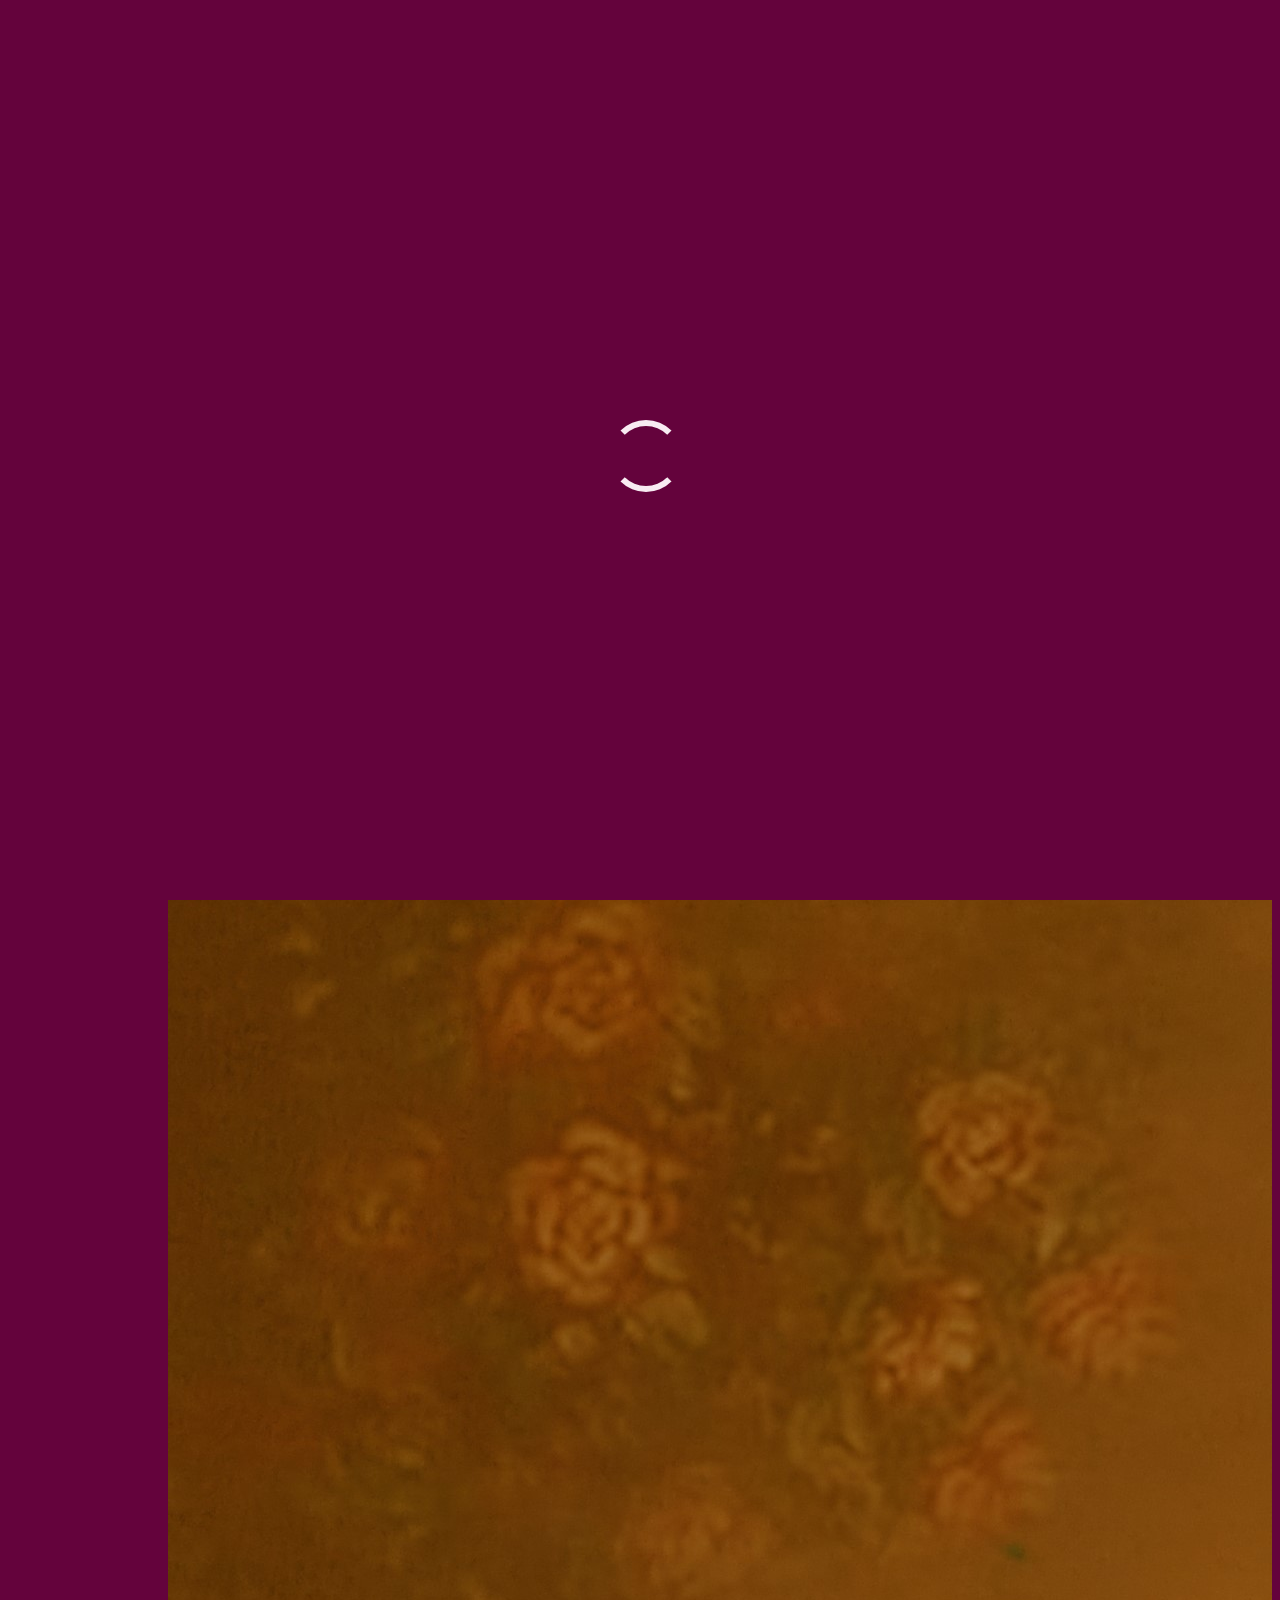
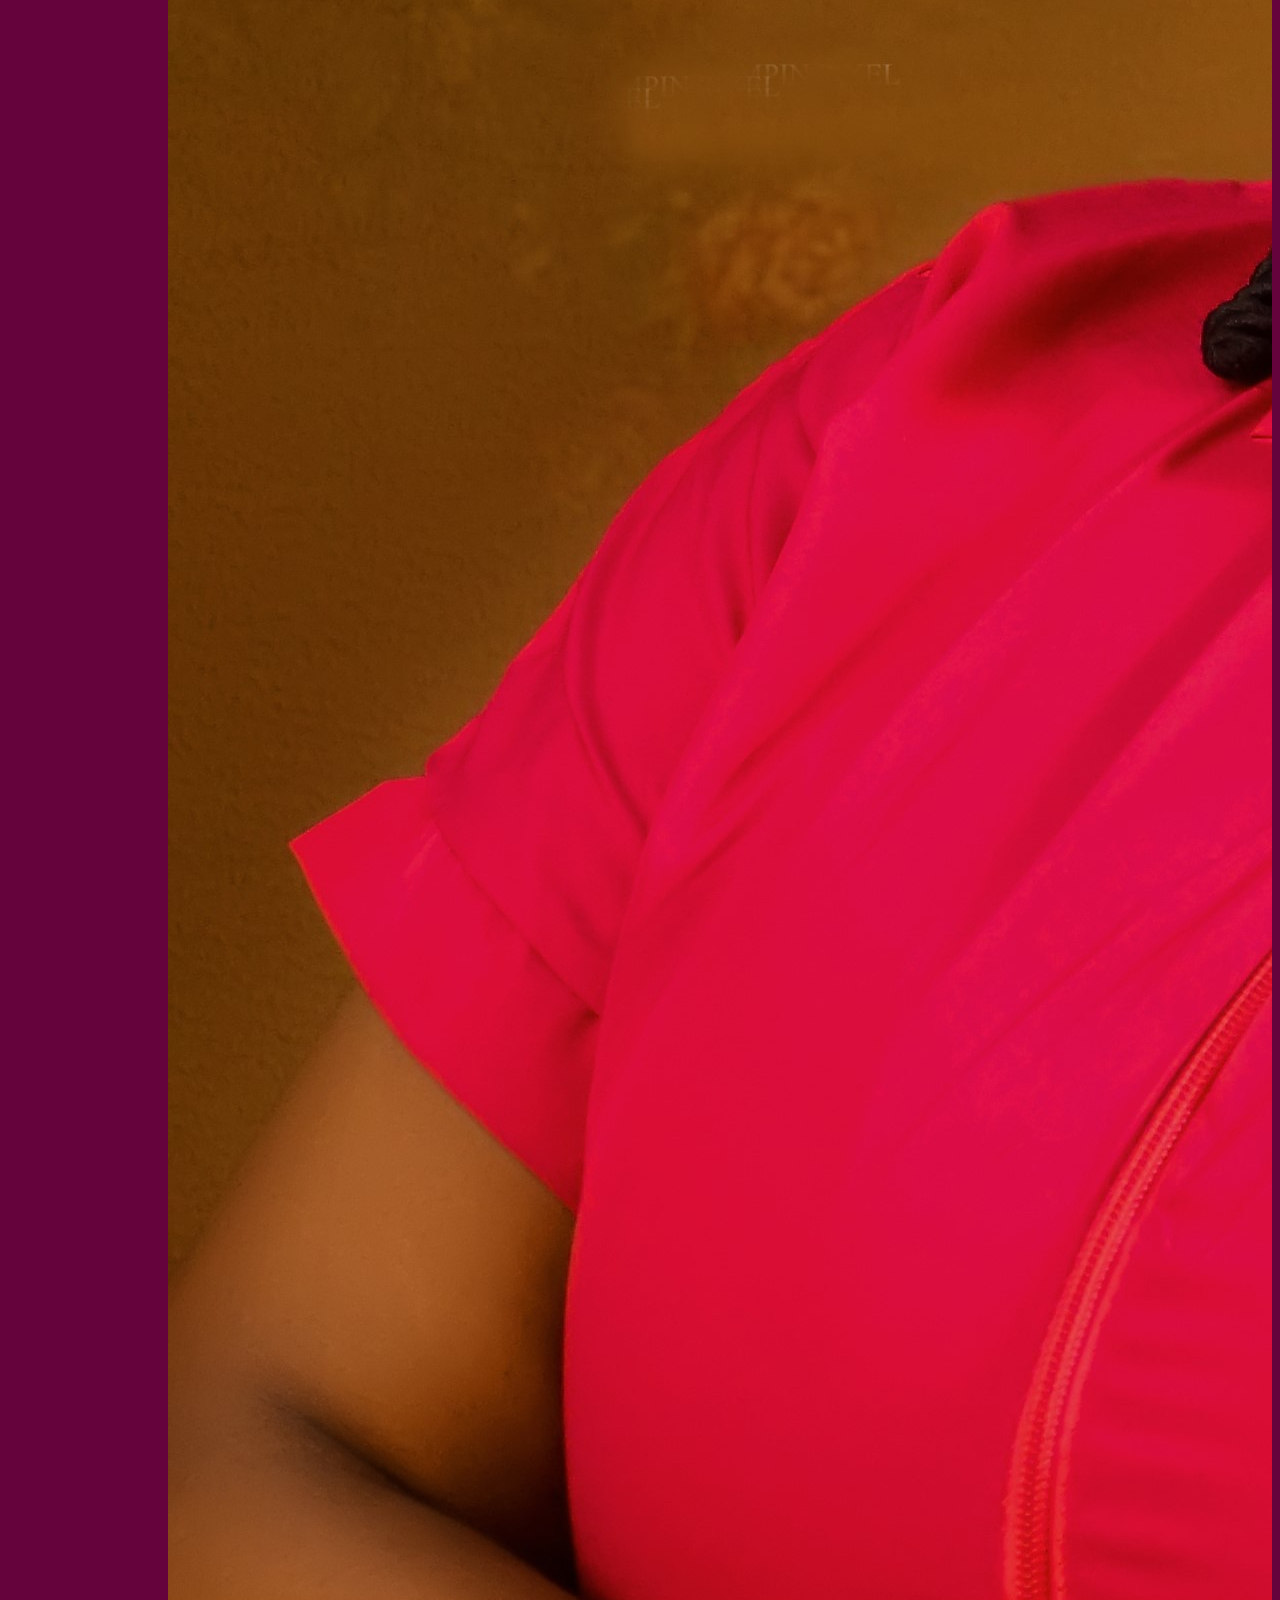
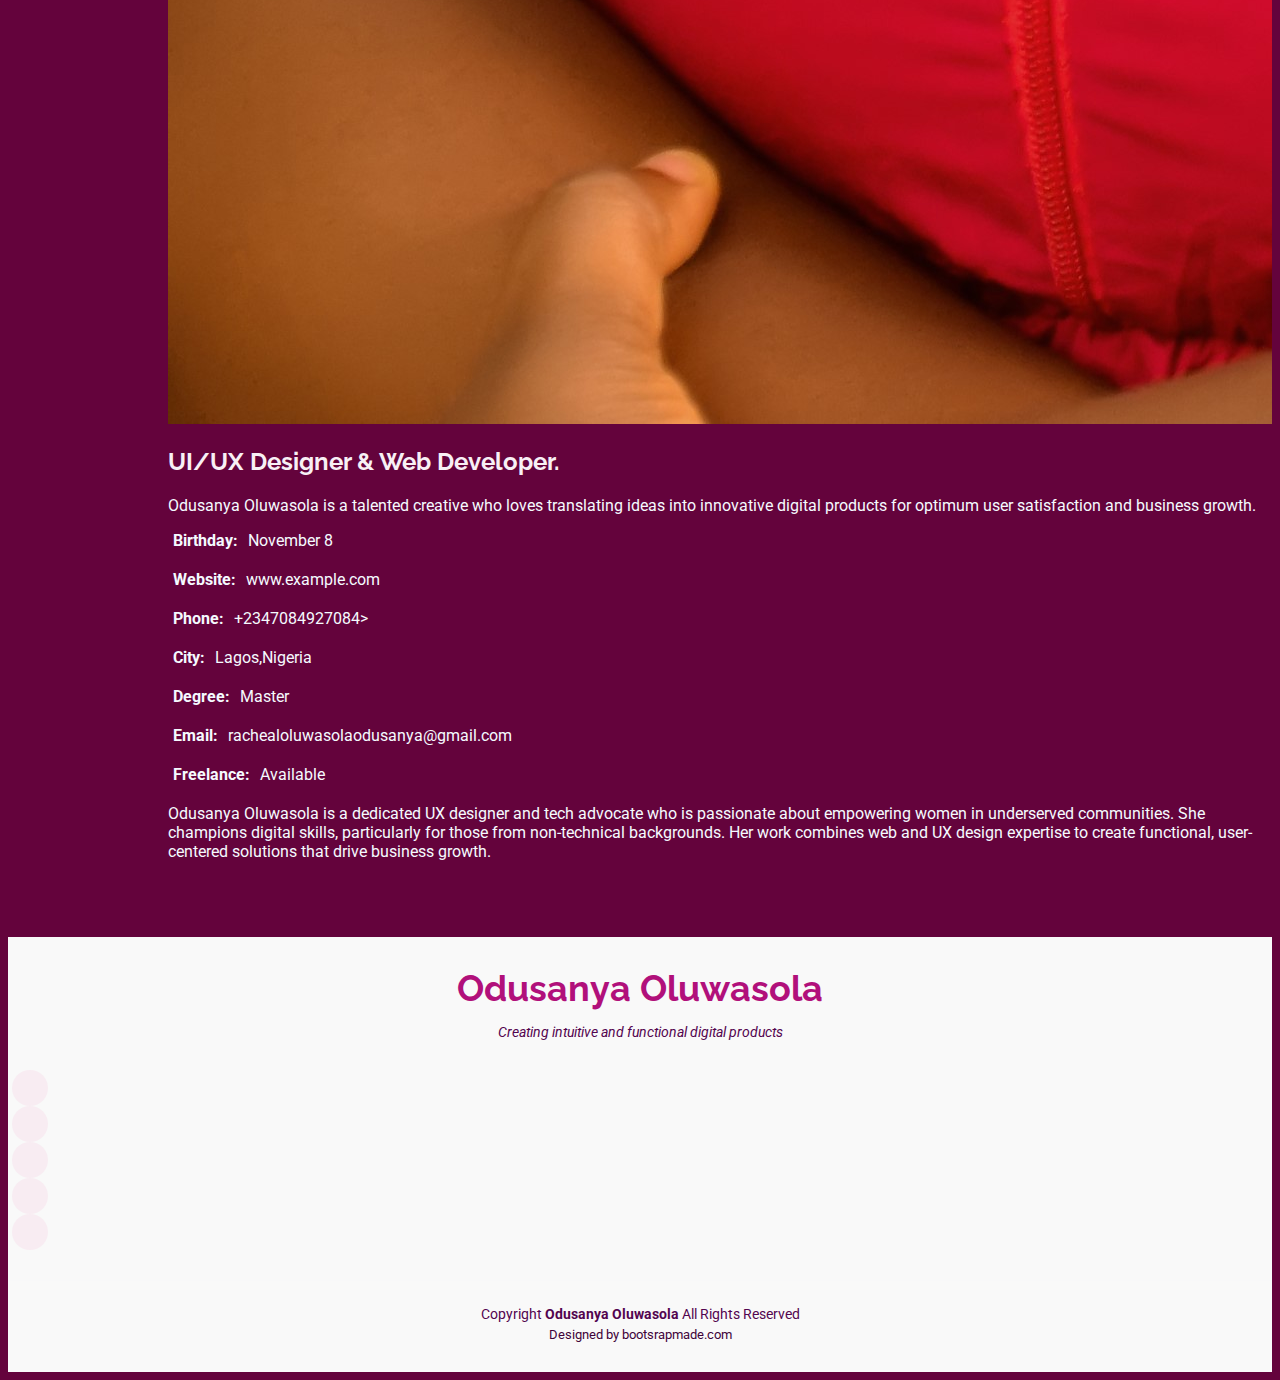
==== About.html @ 322986a1 "Visit my website portfolio built with HTML/CSS/JS" ====
<!DOCTYPE html>
<html lang="en">

<head>
  <meta charset="utf-8">
  <meta content="width=device-width, initial-scale=1.0" name="viewport">
  <title>Odusanya Oluwasola </title>
  <meta content="" name="description">
  <meta content="" name="keywords">
  <!-- Favicons -->
  <link href="assets/img/favicon.png" rel="icon">
  <link href="assets/img/apple-touch-icon.png" rel="apple-touch-icon">

  <!-- Fonts -->
  <link href="https://fonts.googleapis.com" rel="preconnect">
  <link href="https://fonts.gstatic.com" rel="preconnect" crossorigin>
  <link href="https://fonts.googleapis.com/css2?family=Roboto:ital,wght@0,100;0,300;0,400;0,500;0,700;0,900;1,100;1,300;1,400;1,500;1,700;1,900&family=Poppins:ital,wght@0,100;0,200;0,300;0,400;0,500;0,600;0,700;0,800;0,900;1,100;1,200;1,300;1,400;1,500;1,600;1,700;1,800;1,900&family=Raleway:ital,wght@0,100;0,200;0,300;0,400;0,500;0,600;0,700;0,800;0,900;1,100;1,200;1,300;1,400;1,500;1,600;1,700;1,800;1,900&display=swap" rel="stylesheet">

  <!-- Vendor CSS Files -->
  <link href="assets/vendor/bootstrap/css/bootstrap.min.css" rel="stylesheet">
  <link href="assets/vendor/bootstrap-icons/bootstrap-icons.css" rel="stylesheet">
  <link href="assets/vendor/aos/aos.css" rel="stylesheet">
  <link href="assets/vendor/glightbox/css/glightbox.min.css" rel="stylesheet">
  <link href="assets/vendor/swiper/swiper-bundle.min.css" rel="stylesheet">

  <!-- Main CSS File -->
  <link href="assets/css/main.css" rel="stylesheet">

  <!-- =======================================================
  * Template Name: MyResume
  * Template URL: https://bootstrapmade.com/free-html-bootstrap-template-my-resume/
  * Updated: Jun 29 2024 with Bootstrap v5.3.3
  * Author: BootstrapMade.com
  * License: https://bootstrapmade.com/license/
  ======================================================== -->
</head>

<body class="portfolio-details-page">

  <header id="header" class="header d-flex flex-column justify-content-center">

    <i class="header-toggle d-xl-none bi bi-list"></i>

    <nav id="navmenu" class="navmenu">
      <ul>
        <li><a href="/index.html"><i class="bi bi-house navicon"></i><span>Home</span></a></li>
        <li><a href="/About.html"><i class="bi bi-person navicon"></i><span>About</span></a></li>
        <li><a href="/Portfolio.html"><i class="bi bi-images navicon"></i><span>Portfolio</span></a></li>
        <li><a href="/Contact.html"><i class="bi bi-envelope navicon"></i><span>Contact</span></a></li>
      </ul>
    </nav>

  </header>

  <main class="main">
    <section id="about" class="about section">

      <!-- Section Title -->
      <div class="container section-title" data-aos="fade-up">
        <h2>About</h2>
        <p>Designing intuitive and functional digital products</p>
      </div><!-- End Section Title -->

      <div class="container" data-aos="fade-up" data-aos-delay="100">

        <div class="row gy-4 justify-content-center">
          <div class="col-lg-4">
            <img src="/professional portrait Oluwasola Odusanya.JPG" class="img-fluid" alt="">
          </div>
          <div class="col-lg-8 content">
            <h2>UI/UX Designer &amp; Web Developer.</h2>
            <p class="fst-italic py-3">
             Odusanya Oluwasola is a talented creative who loves translating ideas into innovative digital products for optimum user satisfaction and business growth.
            </p>
            <div class="row">
              <div class="col-lg-6">
                <ul>
                  <li><i class="bi bi-chevron-right"></i> <strong>Birthday:</strong> <span>November 8</span></li>
                  <li><i class="bi bi-chevron-right"></i> <strong>Website:</strong> <span>www.example.com</span></li>
                  <li><i class="bi bi-chevron-right"></i> <strong>Phone:</strong> <span>+2347084927084></li>
                  <li><i class="bi bi-chevron-right"></i> <strong>City:</strong> <span>Lagos,Nigeria</span></li>
                </ul>
              </div>
              <div class="col-lg-6">
                <ul>
                  <li><i class="bi bi-chevron-right"></i> <strong>Degree:</strong> <span>Master</span></li>
                  <li><i class="bi bi-chevron-right"></i> <strong>Email:</strong> <span>rachealoluwasolaodusanya@gmail.com</span></li>
                  <li><i class="bi bi-chevron-right"></i> <strong>Freelance:</strong> <span>Available</span></li>
                </ul>
              </div>
            <p class="py-3">
              Odusanya Oluwasola is a dedicated UX designer and tech advocate who is passionate about empowering women in underserved communities. She champions digital skills, particularly for those from non-technical backgrounds. Her work combines web and UX design expertise to create functional, user-centered solutions that drive business growth.
            </p>
          </div>
        </div>

      </div>

    </section>

    
  </main>
  <footer id="footer" class="footer position-relative light-background">
    <div class="container">
      <h3 class="sitename">Odusanya Oluwasola</h3>
      <p>Creating intuitive and functional digital products</p>
      <div class="social-links d-flex justify-content-center">
        <a href=""><i class="bi bi-twitter-x"></i></a>
        <a href=""><i class="bi bi-facebook"></i></a>
        <a href="/https://www.instagram.com/solafunmi_ojo_odusanya?igsh=YzljYTk1ODg3Zg=="><i class="bi bi-instagram"></i></a>
        <a href=""><i class="bi bi-skype"></i></a>
        <a href="/https://www.linkedin.com/in/oluwasola-racheal-odusanya-699616252?utm_source=share&utm_campaign=share_via&utm_content=profile&utm_medium=android_app"><i class="bi bi-linkedin"></i></a>
      </div>
      <div class="container">
        <div class="copyright">
          <span>Copyright</span> <strong class="px-1 sitename">Odusanya Oluwasola</strong> <span>All Rights Reserved</span>
        </div>
        <div class="credits">
          <!-- All the links in the footer should remain intact. -->
          <!-- You can delete the links only if you've purchased the pro version. -->
          <!-- Licensing information: https://bootstrapmade.com/license/ -->
          <!-- Purchase the pro version with working PHP/AJAX contact form: [buy-url] -->
          Designed by <a href="https://bootstrapmade.com/">bootsrapmade.com</a>
        </div>
      </div>
    </div>
  </footer>

  





  <!-- Scroll Top -->
  <a href="#" id="scroll-top" class="scroll-top d-flex align-items-center justify-content-center"><i class="bi bi-arrow-up-short"></i></a>

  <!-- Preloader -->
  <div id="preloader"></div>

  <!-- Vendor JS Files -->
  <script src="assets/vendor/bootstrap/js/bootstrap.bundle.min.js"></script>
  <script src="assets/vendor/php-email-form/validate.js"></script>
  <script src="assets/vendor/aos/aos.js"></script>
  <script src="assets/vendor/typed.js/typed.umd.js"></script>
  <script src="assets/vendor/purecounter/purecounter_vanilla.js"></script>
  <script src="assets/vendor/waypoints/noframework.waypoints.js"></script>
  <script src="assets/vendor/glightbox/js/glightbox.min.js"></script>
  <script src="assets/vendor/imagesloaded/imagesloaded.pkgd.min.js"></script>
  <script src="assets/vendor/isotope-layout/isotope.pkgd.min.js"></script>
  <script src="assets/vendor/swiper/swiper-bundle.min.js"></script>

  <!-- Main JS File -->
  <script src="assets/js/main.js"></script>

</body>

</html>
---- assets/css/main.css ----
/* Fonts */
:root {
  --default-font: "Roboto",  system-ui, -apple-system, "Segoe UI", Roboto, "Helvetica Neue", Arial, "Noto Sans", "Liberation Sans", sans-serif, "Apple Color Emoji", "Segoe UI Emoji", "Segoe UI Symbol", "Noto Color Emoji";
  --heading-font: "Raleway",  sans-serif;
  --nav-font: "Poppins",  sans-serif;
}

/* Global Colors - The following color variables are used throughout the website. Updating them here will change the color scheme of the entire website */
:root { 
  --background-color: #64033c; /* Background color for the entire website, including individual sections */
  --default-color: #f5faff; /* Default color used for the majority of the text content across the entire website */
  --heading-color: #f8f0f5; /* Color for headings, subheadings and title throughout the website */
  --accent-color: #f8ecf2; /* Accent color that represents your brand on the website. It's used for buttons, links, and other elements that need to stand out */
  --surface-color: #ffffff; /* The surface color is used as a background of boxed elements within sections, such as cards, icon boxes, or other elements that require a visual separation from the global background. */
  --contrast-color: #46052d; /* Contrast color for text, ensuring readability against backgrounds of accent, heading, or default colors. */
}

/* Nav Menu Colors - The following color variables are used specifically for the navigation menu. They are separate from the global colors to allow for more customization options */
:root {
  --nav-color: #c50db6;  /* The default color of the main navmenu links */
  --nav-hover-color: #bb11b2; /* Applied to main navmenu links when they are hovered over or active */
  --nav-mobile-background-color: #ffffff; /* Used as the background color for mobile navigation menu */
  --nav-dropdown-background-color: #ffffff; /* Used as the background color for dropdown items that appear when hovering over primary navigation items */
  --nav-dropdown-color: #f1f4f8; /* Used for navigation links of the dropdown items in the navigation menu. */
  --nav-dropdown-hover-color: #f51aa1; /* Similar to --nav-hover-color, this color is applied to dropdown navigation links when they are hovered over. */
}

/* Color Presets - These classes override global colors when applied to any section or element, providing reuse of the sam color scheme. */

.light-background {
  --background-color: #f9f9f9;
  --surface-color: #ffffff;
}

.dark-background {
  --background-color: #d316b3;
  --default-color: #ffffff;
  --heading-color: #ffffff;
  --surface-color: #920f71;
  --contrast-color: #ffffff;
}

/* Smooth scroll */
:root {
  scroll-behavior: smooth;
}

/*--------------------------------------------------------------
# General Styling & Shared Classes
--------------------------------------------------------------*/
body {
  color: var(--default-color);
  background-color: var(--background-color);
  font-family: var(--default-font);
}

a {
  color: var(--accent-color);
  text-decoration: none;
  transition: 0.3s;
}

a:hover {
  color: color-mix(in srgb, var(--accent-color), transparent 25%);
  text-decoration: none;
}

h1,
h2,
h3,
h4,
h5,
h6 {
  color: var(--heading-color);
  font-family: var(--heading-font);
}

/* PHP Email Form Messages
------------------------------*/
.php-email-form .error-message {
  display: none;
  background: #9c0890;
  color: #ffffff;
  text-align: left;
  padding: 15px;
  margin-bottom: 24px;
  font-weight: 600;
}

.php-email-form .sent-message {
  display: none;
  color: #ffffff;
  background: #700346;
  text-align: center;
  padding: 15px;
  margin-bottom: 24px;
  font-weight: 600;
}

.php-email-form .loading {
  display: none;
  background: var(--surface-color);
  text-align: center;
  padding: 15px;
  margin-bottom: 24px;
}

.php-email-form .loading:before {
  content: "";
  display: inline-block;
  border-radius: 50%;
  width: 24px;
  height: 24px;
  margin: 0 10px -6px 0;
  border: 3px solid var(--accent-color);
  border-top-color: var(--surface-color);
  animation: php-email-form-loading 1s linear infinite;
}

@keyframes php-email-form-loading {
  0% {
    transform: rotate(0deg);
  }

  100% {
    transform: rotate(360deg);
  }
}

/*--------------------------------------------------------------
# Global Header
--------------------------------------------------------------*/
.header {
  color: var(--default-color);
  position: fixed;
  top: 0;
  left: 0;
  bottom: 0;
  padding: 0 15px;
  transition: all ease-in-out 0.3s;
  overflow-y: auto;
  z-index: 997;
  min-width: 200px;
}

@media (max-width: 1199px) {
  .header {
    background-color: var(--background-color);
    border-right: 1px solid color-mix(in srgb, var(--default-color), transparent 90%);
    width: 300px;
    left: -100%;
  }
}

@media (min-width: 1200px) and (max-width: 1600px) {
  .header~main {
    margin-left: 160px;
  }

  .header~main .hero {
    margin-left: -160px;
    width: 100vw;
  }
}

.header.header-show {
  left: 0;
}

.header .header-toggle {
  color: var(--contrast-color);
  background-color: var(--accent-color);
  font-size: 22px;
  display: flex;
  align-items: center;
  justify-content: center;
  width: 40px;
  height: 40px;
  border-radius: 50%;
  cursor: pointer;
  position: fixed;
  top: 15px;
  right: 15px;
  z-index: 9999;
  transition: background-color 0.3s;
}

.header .header-toggle:hover {
  color: var(--contrast-color);
  background-color: color-mix(in srgb, var(--accent-color) 90%, white 15%);
}

/*--------------------------------------------------------------
# Navigation Menu
--------------------------------------------------------------*/
.navmenu {
  padding: 0;
  z-index: 9997;
}

.navmenu ul {
  list-style: none;
  padding: 0 0 20px 0;
  margin: 0;
  width: 140px;
}

.navmenu a,
.navmenu a:focus {
  color:light rgb(233, 235, 241);
  font-family: var(--nav-font);
  display: flex;
  align-items: center;
  padding: 10px 18px;
  margin-bottom: 8px;
  font-size: 15px;
  border-radius: 50px;
  background: color-mix(in srgb, var(--default-color), transparent 92%);
  height: 56px;
  width: 100%;
  overflow: hidden;
  transition: 0.3s;
}

.navmenu a i,
.navmenu a:focus i {
  font-size: 20px;
}

.navmenu a span,
.navmenu a:focus span {
  padding: 0 5px 0 7px;
}

@media (min-width: 992px) {

  .navmenu a,
  .navmenu a:focus {
    max-width: 56px;
  }

  .navmenu a span,
  .navmenu a:focus span {
    display: none;
  }
}

.navmenu a:hover,
.navmenu .active,
.navmenu .active:focus,
.navmenu li:hover>a {
  color: var(--contrast-color);
  background: var(--nav-hover-color);
}

.navmenu a:hover,
.navmenu li:hover>a {
  max-width: 100%;
  color: var(--contrast-color);
}

.navmenu a:hover span,
.navmenu li:hover>a span {
  display: block;
}

/*--------------------------------------------------------------
# Global Footer
--------------------------------------------------------------*/
.footer {
  color: #53044f;
  background-color: var(--background-color);
  font-size: 14px;
  text-align: center;
  padding: 30px 0;
  position: relative;
}

.footer h3 {
  color: #b1107b;
  font-size: 36px;
  font-weight: 700;
  position: relative;
  padding: 0;
  margin: 0 0 15px 0;
}

.footer p {
  font-size: 15;
  font-style: italic;
  padding: 0;
  margin: 0 0 30px 0;
}

.footer .social-links {
  margin: 0 0 30px 0;
}

.footer .social-links a {
  font-size: 16px;
  display: flex;
  align-items: center;
  justify-content: center;
  background: var(--accent-color);
  color:rgb(48, 1, 48);
  line-height: 1;
  margin: 0 4px;
  border-radius: 50%;
  text-align: center;
  width: 36px;
  height: 36px;
  transition: 0.3s;
}

.footer .social-links a:hover {
  background: color-mix(in srgb, var(--accent-color), transparent 30%);
  text-decoration: none;
}

.footer .copyright {
  padding-top: 25px;
  border-top: 1px solid color-mix(in srgb, var(--default-color), transparent 90%);
}

.footer .credits {
  color: #3f033a;
  font-size: 13px;
  padding-top: 5px;
}
.footer .credits > a {
  color: #3f033a;
}

/*--------------------------------------------------------------
# Preloader
--------------------------------------------------------------*/
#preloader {
  position: fixed;
  inset: 0;
  z-index: 999999;
  overflow: hidden;
  background: var(--background-color);
  transition: all 0.6s ease-out;
}

#preloader:before {
  content: "";
  position: fixed;
  top: calc(50% - 30px);
  left: calc(50% - 30px);
  border: 6px solid #cf15a1;
  border-color: var(--accent-color) transparent var(--accent-color) transparent;
  border-radius: 50%;
  width: 60px;
  height: 60px;
  animation: animate-preloader 1.5s linear infinite;
}

@keyframes animate-preloader {
  0% {
    transform: rotate(0deg);
  }

  100% {
    transform: rotate(360deg);
  }
}

/*--------------------------------------------------------------
# Scroll Top Button
--------------------------------------------------------------*/
.scroll-top {
  position: fixed;
  visibility: hidden;
  opacity: 0;
  right: 15px;
  bottom: -15px;
  z-index: 99999;
  background-color: var(--accent-color);
  width: 44px;
  height: 44px;
  border-radius: 50px;
  transition: all 0.4s;
}

.scroll-top i {
  font-size: 24px;
  color: var(--contrast-color);
  line-height: 0;
}

.scroll-top:hover {
  background-color: color-mix(in srgb, var(--accent-color), transparent 20%);
  color: var(--contrast-color);
}

.scroll-top.active {
  visibility: visible;
  opacity: 1;
  bottom: 15px;
}

/*--------------------------------------------------------------
# Disable aos animation delay on mobile devices
--------------------------------------------------------------*/
@media screen and (max-width: 768px) {
  [data-aos-delay] {
    transition-delay: 0 !important;
  }
}

/*--------------------------------------------------------------
# Global Page Titles & Breadcrumbs
--------------------------------------------------------------*/
.page-title {
  --background-color: color-mix(in srgb, var(--default-color), transparent 96%);
  color: var(--default-color);
  background-color: var(--background-color);
  padding: 20px 0;
  position: relative;
}

.page-title h1 {
  font-size: 28px;
  font-weight: 700;
  margin: 0;
}

.page-title .breadcrumbs ol {
  display: flex;
  flex-wrap: wrap;
  list-style: none;
  padding: 0 0 10px 0;
  margin: 0;
  font-size: 14px;
  font-weight: 400;
}

.page-title .breadcrumbs ol li+li {
  padding-left: 10px;
}

.page-title .breadcrumbs ol li+li::before {
  content: "/";
  display: inline-block;
  padding-right: 10px;
  color: color-mix(in srgb, var(--default-color), transparent 70%);
}

/*--------------------------------------------------------------
# Global Sections
--------------------------------------------------------------*/
section,
.section {
  color: var(--default-color);
  background-color: var(--background-color);
  padding: 60px 0;
  overflow: clip;
}

/*--------------------------------------------------------------
# Global Section Titles
--------------------------------------------------------------*/
.section-title {
  text-align: center;
  padding-bottom: 60px;
  position: relative;
}

.section-title h2 {
  font-size: 32px;
  font-weight: 700;
  margin-bottom: 20px;
  padding-bottom: 20px;
  position: relative;
}

.section-title h2:before {
  content: "";
  position: absolute;
  display: block;
  width: 160px;
  height: 1px;
  background: color-mix(in srgb, var(--default-color), transparent 60%);
  left: 0;
  right: 0;
  bottom: 1px;
  margin: auto;
}

.section-title h2::after {
  content: "";
  position: absolute;
  display: block;
  width: 60px;
  height: 3px;
  background: var(--accent-color);
  left: 0;
  right: 0;
  bottom: 0;
  margin: auto;
}

.section-title p {
  margin-bottom: 0;
}

/*--------------------------------------------------------------
# Hero Section
--------------------------------------------------------------*/
.hero {
  width: 100%;
  min-height: 100vh;
  position: relative;
  padding: 80px 0;
  display: flex;
  align-items: center;
  justify-content: center;
}

.hero img {
  position: absolute;
  inset: 0;
  display: block;
  width: 100%;
  height: 100%;
  object-fit: cover;
  z-index: 1;
}

.hero:before {
  content: "";
  background: color-mix(in srgb, var(--background-color), transparent 30%);
  position: absolute;
  inset: 0;
  z-index: 2;
}

.hero .container {
  position: relative;
  z-index: 3;
}

.hero h2 {
  margin: 0;
  font-size: 64px;
  font-weight: 700;
}

.hero p {
  margin: 5px 0 0 0;
  font-size: 26px;
}

.hero p span {
  letter-spacing: 1px;
  border-bottom: 2px solid var(--accent-color);
}

.hero .social-links {
  margin-top: 25px;
}

.hero .social-links a {
  font-size: 20px;
  display: inline-block;
  color: color-mix(in srgb, var(--default-color), transparent 30%);
  line-height: 1;
  margin-right: 20px;
  transition: 0.3s;
}

.hero .social-links a:hover {
  color:rgb(36, 1, 36);
}

@media (max-width: 768px) {
  .hero h2 {
    font-size: 32px;
  }

  .hero p {
    font-size: 20px;
  }
}

/*--------------------------------------------------------------
# About Section
--------------------------------------------------------------*/
.about .content h2 {
  font-weight: 700;
  font-size: 24px;
}

.about .content ul {
  list-style: none;
  padding: 0;
}

.about .content ul li {
  margin-bottom: 20px;
  display: flex;
  align-items: center;
}

.about .content ul strong {
  margin-right: 10px;
}

.about .content ul i {
  font-size: 16px;
  margin-right: 5px;
  color: var(--accent-color);
  line-height: 0;
}

/*--------------------------------------------------------------
# Stats Section
--------------------------------------------------------------*/
.stats i {
  background-color: var(--accent-color);
  color: var(--contrast-color);
  width: 54px;
  height: 54px;
  font-size: 24px;
  border-radius: 50px;
  display: inline-flex;
  align-items: center;
  justify-content: center;
  position: relative;
  z-index: 1;
}

.stats .stats-item {
  margin-top: 10px;
  width: 100%;
  position: relative;
  text-align: center;
  z-index: 0;
}

.stats .stats-item span {
  font-size: 36px;
  display: block;
  font-weight: 700;
  color: color-mix(in srgb, var(--default-color), transparent 20%);
}

.stats .stats-item p {
  padding: 0;
  margin: 0;
  color: color-mix(in srgb, var(--default-color), transparent 50%);
  font-size: 16px;
}

/*--------------------------------------------------------------
# Skills Section
--------------------------------------------------------------*/
.skills .progress {
  height: 60px;
  display: block;
  background: none;
  border-radius: 0;
}

.skills .progress .skill {
  color: var(--heading-color);
  padding: 0;
  margin: 0 0 6px 0;
  text-transform: uppercase;
  display: block;
  font-weight: 600;
  font-family: var(--heading-font);
}

.skills .progress .skill .val {
  float: right;
  font-style: normal;
}

.skills .progress-bar-wrap {
  background: color-mix(in srgb, var(--default-color), transparent 90%);
  height: 10px;
}

.skills .progress-bar {
  width: 1px;
  height: 10px;
  transition: 0.9s;
  background-color: var(--accent-color);
}

/*--------------------------------------------------------------
# Resume Section
--------------------------------------------------------------*/
.resume .resume-title {
  color: var(--heading-color);
  font-size: 26px;
  font-weight: 700;
  margin-top: 20px;
  margin-bottom: 20px;
}

.resume .resume-item {
  padding: 0 0 20px 20px;
  margin-top: -2px;
  border-left: 2px solid var(--accent-color);
  position: relative;
}

.resume .resume-item h4 {
  line-height: 18px;
  font-size: 18px;
  font-weight: 600;
  text-transform: uppercase;
  color: color-mix(in srgb, var(--default-color), transparent 20%);
  margin-bottom: 10px;
}

.resume .resume-item h5 {
  font-size: 16px;
  padding: 5px 15px;
  display: inline-block;
  font-weight: 600;
  margin-bottom: 10px;
}

.resume .resume-item ul {
  padding-left: 20px;
}

.resume .resume-item ul li {
  padding-bottom: 10px;
}

.resume .resume-item:last-child {
  padding-bottom: 0;
}

.resume .resume-item::before {
  content: "";
  position: absolute;
  width: 16px;
  height: 16px;
  border-radius: 50px;
  left: -9px;
  top: 0;
  background: var(--background-color);
  border: 2px solid var(--accent-color);
}

/*--------------------------------------------------------------
# Portfolio Section
--------------------------------------------------------------*/
.portfolio .portfolio-filters {
  padding: 0;
  margin: 0 auto 20px auto;
  list-style: none;
  text-align: center;
}

.portfolio .portfolio-filters li {
  cursor: pointer;
  display: inline-block;
  padding: 8px 20px 10px 20px;
  margin: 0;
  font-size: 15px;
  font-weight: 500;
  line-height: 1;
  margin-bottom: 5px;
  border-radius: 50px;
  transition: all 0.3s ease-in-out;
  font-family: var(--heading-font);
}

.portfolio .portfolio-filters li:hover,
.portfolio .portfolio-filters li.filter-active {
  color: var(--contrast-color);
  background-color: var(--accent-color);
}

.portfolio .portfolio-filters li:first-child {
  margin-left: 0;
}

.portfolio .portfolio-filters li:last-child {
  margin-right: 0;
}

@media (max-width: 575px) {
  .portfolio .portfolio-filters li {
    font-size: 14px;
    margin: 0 0 10px 0;
  }
}

.portfolio .portfolio-item {
  position: relative;
  overflow: hidden;
}

.portfolio .portfolio-item .portfolio-info {
  opacity: 0;
  position: absolute;
  left: 12px;
  right: 12px;
  bottom: -100%;
  z-index: 3;
  transition: all ease-in-out 0.5s;
  background: color-mix(in srgb, var(--background-color), transparent 10%);
  padding: 15px;
}

.portfolio .portfolio-item .portfolio-info h4 {
  font-size: 18px;
  font-weight: 600;
  padding-right: 50px;
}

.portfolio .portfolio-item .portfolio-info p {
  color: color-mix(in srgb, var(--default-color), transparent 30%);
  font-size: 14px;
  margin-bottom: 0;
  padding-right: 50px;
}

.portfolio .portfolio-item .portfolio-info .preview-link,
.portfolio .portfolio-item .portfolio-info .details-link {
  position: absolute;
  right: 50px;
  font-size: 24px;
  top: calc(50% - 14px);
  color: color-mix(in srgb, var(--default-color), transparent 30%);
  transition: 0.3s;
  line-height: 0;
}

.portfolio .portfolio-item .portfolio-info .preview-link:hover,
.portfolio .portfolio-item .portfolio-info .details-link:hover {
  color: var(--accent-color);
}

.portfolio .portfolio-item .portfolio-info .details-link {
  right: 14px;
  font-size: 28px;
}

.portfolio .portfolio-item:hover .portfolio-info {
  opacity: 1;
  bottom: 0;
}

/*--------------------------------------------------------------
# Services Section
--------------------------------------------------------------*/
.services .service-item {
  background-color: var(--surface-color);
  box-shadow: 0px 5px 90px 0px rgba(245, 106, 199, 0.1);
  height: 100%;
  padding: 60px 30px;
  text-align: center;
  transition: 0.3s;
  border-radius: 5px;
}

.services .service-item .icon {
  margin: 0 auto;
  width: 100px;
  height: 100px;
  display: flex;
  align-items: center;
  justify-content: center;
  transition: ease-in-out 0.3s;
  position: relative;
}

.services .service-item .icon i {
  font-size: 36px;
  transition: 0.5s;
  position: relative;
}

.services .service-item .icon svg {
  position: absolute;
  top: 0;
  left: 0;
}

.services .service-item .icon svg path {
  transition: 0.5s;
  fill: color-mix(in srgb, var(--default-color), transparent 95%);
}

.services .service-item h3 {
  font-weight: 700;
  margin: 10px 0 15px 0;
  font-size: 22px;
}

.services .service-item p {
  line-height: 24px;
  font-size: 14px;
  margin-bottom: 0;
}

.services .service-item:hover {
  box-shadow: 0px 5px 35px 0px rgba(0, 0, 0, 0.1);
}

.services .service-item.item-cyan i {
  color: #5a0453;
}

.services .service-item.item-cyan:hover .icon i {
  color: #fff;
}

.services .service-item.item-cyan:hover .icon path {
  fill: #a80a79;
}

.services .service-item.item-orange i {
  color: #fd7e14;
}

.services .service-item.item-orange:hover .icon i {
  color: #fff;
}

.services .service-item.item-orange:hover .icon path {
  fill: #fd7e14;
}

.services .service-item.item-teal i {
  color: #20c997;
}

.services .service-item.item-teal:hover .icon i {
  color: #fff;
}

.services .service-item.item-teal:hover .icon path {
  fill: #20c997;
}

.services .service-item.item-red i {
  color: #df1529;
}

.services .service-item.item-red:hover .icon i {
  color: #fff;
}

.services .service-item.item-red:hover .icon path {
  fill: #df1529;
}

.services .service-item.item-indigo i {
  color: #c21287;
}

.services .service-item.item-indigo:hover .icon i {
  color: #fff;
}

.services .service-item.item-indigo:hover .icon path {
  fill: #6610f2;
}

.services .service-item.item-pink i {
  color: #f3268c;
}

.services .service-item.item-pink:hover .icon i {
  color: #fff;
}

.services .service-item.item-pink:hover .icon path {
  fill: #f3268c;
}

/*--------------------------------------------------------------
# Testimonials Section
--------------------------------------------------------------*/
.testimonials .testimonials-carousel,
.testimonials .testimonials-slider {
  overflow: hidden;
}

.testimonials .testimonial-item .testimonial-content {
  border-left: 3px solid var(--accent-color);
  padding-left: 30px;
}

.testimonials .testimonial-item .testimonial-img {
  border-radius: 50%;
  border: 4px solid var(--background-color);
  margin: 0 auto;
}

.testimonials .testimonial-item h3 {
  font-size: 20px;
  font-weight: bold;
  margin: 10px 0 5px 0;
}

.testimonials .testimonial-item h4 {
  font-size: 14px;
  color: color-mix(in srgb, var(--surface-color), transparent 40%);
  margin: 0 0 10px 0;
}

.differenttitle h4 {
  color: #f1f4f8;
}

.testimonials .testimonial-item .stars i {
  color: #ffc107;
  margin: 0 1px;
}

.testimonials .testimonial-item .quote-icon-left,
.testimonials .testimonial-item .quote-icon-right {
  color: color-mix(in srgb, var(--accent-color), transparent 50%);
  font-size: 26px;
  line-height: 0;
}

.testimonials .testimonial-item .quote-icon-left {
  display: inline-block;
  left: -5px;
  position: relative;
}

.testimonials .testimonial-item .quote-icon-right {
  display: inline-block;
  right: -5px;
  position: relative;
  top: 10px;
  transform: scale(-1, -1);
}

.testimonials .testimonial-item p {
  font-style: italic;
}

.testimonials .swiper-wrapper {
  height: auto;
}

.testimonials .swiper-pagination {
  margin-top: 30px;
  position: relative;
}

.testimonials .swiper-pagination .swiper-pagination-bullet {
  width: 12px;
  height: 12px;
  background-color: color-mix(in srgb, var(--default-color), transparent 85%);
  opacity: 1;
}

.testimonials .swiper-pagination .swiper-pagination-bullet-active {
  background-color: var(--accent-color);
}

/*--------------------------------------------------------------
# Contact Section
--------------------------------------------------------------*/
.contact .info-item+.info-item {
  margin-top: 40px;
}

.contact .info-item i {
  color: var(--accent-color);
  background: color-mix(in srgb, var(--accent-color), transparent 92%);
  font-size: 20px;
  width: 44px;
  height: 44px;
  display: flex;
  justify-content: center;
  align-items: center;
  border-radius: 50px;
  transition: all 0.3s ease-in-out;
  margin-right: 15px;
}

.contact .info-item h3 {
  padding: 0;
  font-size: 18px;
  font-weight: 700;
  margin-bottom: 5px;
}

.contact .info-item p {
  padding: 0;
  margin-bottom: 0;
  font-size: 14px;
}

.contact .info-item:hover i {
  background: var(--accent-color);
  color: var(--contrast-color);
}

.contact .php-email-form {
  height: 100%;
}

.contact .php-email-form input[type=text],
.contact .php-email-form input[type=email],
.contact .php-email-form textarea {
  font-size: 14px;
  padding: 10px 15px;
  box-shadow: none;
  border-radius: 0;
  color: var(--default-color);
  background-color: color-mix(in srgb, var(--background-color), transparent 50%);
  border-color: color-mix(in srgb, var(--default-color), transparent 80%);
}

.contact .php-email-form input[type=text]:focus,
.contact .php-email-form input[type=email]:focus,
.contact .php-email-form textarea:focus {
  border-color: var(--accent-color);
}

.contact .php-email-form input[type=text]::placeholder,
.contact .php-email-form input[type=email]::placeholder,
.contact .php-email-form textarea::placeholder {
  color: color-mix(in srgb, var(--default-color), transparent 70%);
}

.contact .php-email-form button[type=submit] {
  color: var(--contrast-color);
  background: var(--accent-color);
  border: 0;
  padding: 10px 30px;
  transition: 0.4s;
  border-radius: 50px;
}

.contact .php-email-form button[type=submit]:hover {
  background: color-mix(in srgb, var(--accent-color), transparent 25%);
}

/*--------------------------------------------------------------
# Portfolio Details Section
--------------------------------------------------------------*/
.portfolio-details .portfolio-details-slider img {
  width: 100%;
}

.portfolio-details .swiper-wrapper {
  height: auto;
}

.portfolio-details .swiper-button-prev,
.portfolio-details .swiper-button-next {
  width: 48px;
  height: 48px;
}

.portfolio-details .swiper-button-prev:after,
.portfolio-details .swiper-button-next:after {
  color: rgba(255, 255, 255, 0.8);
  background-color: rgba(0, 0, 0, 0.15);
  font-size: 24px;
  border-radius: 50%;
  width: 48px;
  height: 48px;
  display: flex;
  align-items: center;
  justify-content: center;
  transition: 0.3s;
}

.portfolio-details .swiper-button-prev:hover:after,
.portfolio-details .swiper-button-next:hover:after {
  background-color: rgba(0, 0, 0, 0.3);
}

@media (max-width: 575px) {

  .portfolio-details .swiper-button-prev,
  .portfolio-details .swiper-button-next {
    display: none;
  }
}

.portfolio-details .swiper-pagination {
  margin-top: 20px;
  position: relative;
}

.portfolio-details .swiper-pagination .swiper-pagination-bullet {
  width: 10px;
  height: 10px;
  background-color: color-mix(in srgb, var(--default-color), transparent 85%);
  opacity: 1;
}

.portfolio-details .swiper-pagination .swiper-pagination-bullet-active {
  background-color: var(--accent-color);
}

.portfolio-details .portfolio-info h3 {
  font-size: 22px;
  font-weight: 700;
  margin-bottom: 20px;
  padding-bottom: 20px;
  position: relative;
}

.portfolio-details .portfolio-info h3:after {
  content: "";
  position: absolute;
  display: block;
  width: 50px;
  height: 3px;
  background: var(--accent-color);
  left: 0;
  bottom: 0;
}

.portfolio-details .portfolio-info ul {
  list-style: none;
  padding: 0;
  font-size: 15px;
}

.portfolio-details .portfolio-info ul li {
  display: flex;
  flex-direction: column;
  padding-bottom: 15px;
}

.portfolio-details .portfolio-info ul strong {
  text-transform: uppercase;
  font-weight: 400;
  color: color-mix(in srgb, var(--default-color), transparent 50%);
  font-size: 14px;
}

.portfolio-details .portfolio-info .btn-visit {
  padding: 8px 40px;
  background: var(--accent-color);
  color: var(--contrast-color);
  border-radius: 50px;
  transition: 0.3s;
}

.portfolio-details .portfolio-info .btn-visit:hover {
  background: color-mix(in srgb, var(--accent-color), transparent 20%);
}

.portfolio-details .portfolio-description h2 {
  font-size: 26px;
  font-weight: 700;
  margin-bottom: 20px;
}

.portfolio-details .portfolio-description p {
  padding: 0;
}

.portfolio-details .portfolio-description .testimonial-item {
  padding: 30px 30px 0 30px;
  position: relative;
  background: color-mix(in srgb, var(--default-color), transparent 97%);
  margin-bottom: 50px;
}

.portfolio-details .portfolio-description .testimonial-item .testimonial-img {
  width: 90px;
  border-radius: 50px;
  border: 6px solid var(--background-color);
  float: left;
  margin: 0 10px 0 0;
}

.portfolio-details .portfolio-description .testimonial-item h3 {
  font-size: 18px;
  font-weight: bold;
  margin: 15px 0 5px 0;
  padding-top: 20px;
}

.portfolio-details .portfolio-description .testimonial-item h4 {
  font-size: 14px;
  color: #6c757d;
  margin: 0;
}

.portfolio-details .portfolio-description .testimonial-item .quote-icon-left,
.portfolio-details .portfolio-description .testimonial-item .quote-icon-right {
  color: color-mix(in srgb, var(--accent-color), transparent 50%);
  font-size: 26px;
  line-height: 0;
}

.portfolio-details .portfolio-description .testimonial-item .quote-icon-left {
  display: inline-block;
  left: -5px;
  position: relative;
}

.portfolio-details .portfolio-description .testimonial-item .quote-icon-right {
  display: inline-block;
  right: -5px;
  position: relative;
  top: 10px;
  transform: scale(-1, -1);
}

.portfolio-details .portfolio-description .testimonial-item p {
  font-style: italic;
  margin: 0 0 15px 0 0 0;
  padding: 0;
}

/*--------------------------------------------------------------
# Service Details Section
--------------------------------------------------------------*/
.service-details .service-box {
  padding: 20px;
  box-shadow: 0px 2px 20px rgba(0, 0, 0, 0.1);
}

.service-details .service-box+.service-box {
  margin-top: 30px;
}

.service-details .service-box h4 {
  font-size: 20px;
  font-weight: 700;
  border-bottom: 2px solid color-mix(in srgb, var(--default-color), transparent 92%);
  padding-bottom: 15px;
  margin-bottom: 15px;
}

.service-details .services-list a {
  color: color-mix(in srgb, var(--default-color), transparent 20%);
  background-color: color-mix(in srgb, var(--default-color), transparent 96%);
  display: flex;
  align-items: center;
  padding: 12px 15px;
  margin-top: 15px;
  transition: 0.3s;
}

.service-details .services-list a:first-child {
  margin-top: 0;
}

.service-details .services-list a i {
  font-size: 16px;
  margin-right: 8px;
  color: var(--accent-color);
}

.service-details .services-list a.active {
  color: var(--contrast-color);
  background-color: var(--accent-color);
}

.service-details .services-list a.active i {
  color: var(--contrast-color);
}

.service-details .services-list a:hover {
  background-color: color-mix(in srgb, var(--accent-color), transparent 95%);
  color: var(--accent-color);
}

.service-details .download-catalog a {
  color: var(--default-color);
  display: flex;
  align-items: center;
  padding: 10px 0;
  transition: 0.3s;
  border-top: 1px solid color-mix(in srgb, var(--default-color), transparent 90%);
}

.service-details .download-catalog a:first-child {
  border-top: 0;
  padding-top: 0;
}

.service-details .download-catalog a:last-child {
  padding-bottom: 0;
}

.service-details .download-catalog a i {
  font-size: 24px;
  margin-right: 8px;
  color: var(--accent-color);
}

.service-details .download-catalog a:hover {
  color: var(--accent-color);
}

.service-details .help-box {
  background-color: var(--accent-color);
  color: var(--contrast-color);
  margin-top: 30px;
  padding: 30px 15px;
}

.service-details .help-box .help-icon {
  font-size: 48px;
}

.service-details .help-box h4,
.service-details .help-box a {
  color: var(--contrast-color);
}

.service-details .services-img {
  margin-bottom: 20px;
}

.service-details h3 {
  font-size: 26px;
  font-weight: 700;
}

.service-details p {
  font-size: 15px;
}

.service-details ul {
  list-style: none;
  padding: 0;
  font-size: 15px;
}

.service-details ul li {
  padding: 5px 0;
  display: flex;
  align-items: center;
}

.service-details ul i {
  font-size: 20px;
  margin-right: 8px;
  color: var(--accent-color);
}

/*--------------------------------------------------------------
# Starter Section Section
--------------------------------------------------------------*/
.starter-section {
  /* Add your styles here */
}
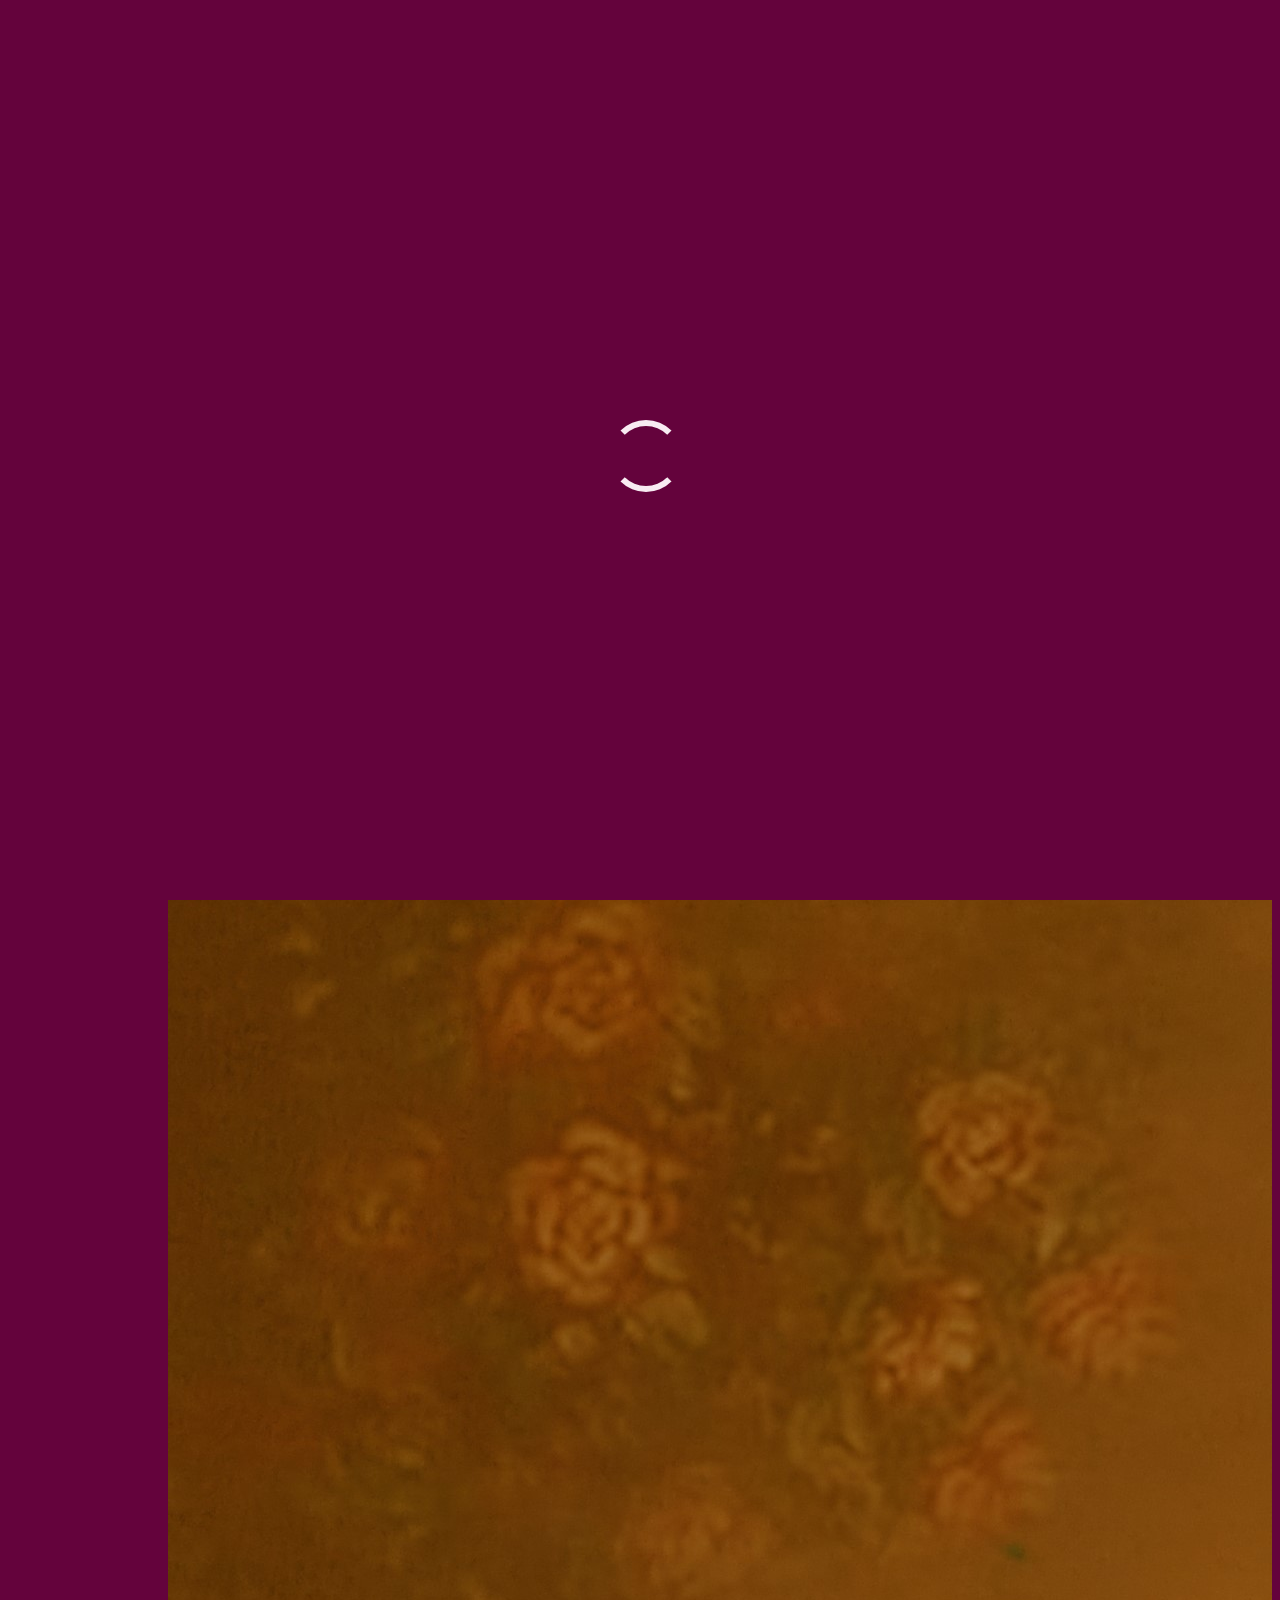
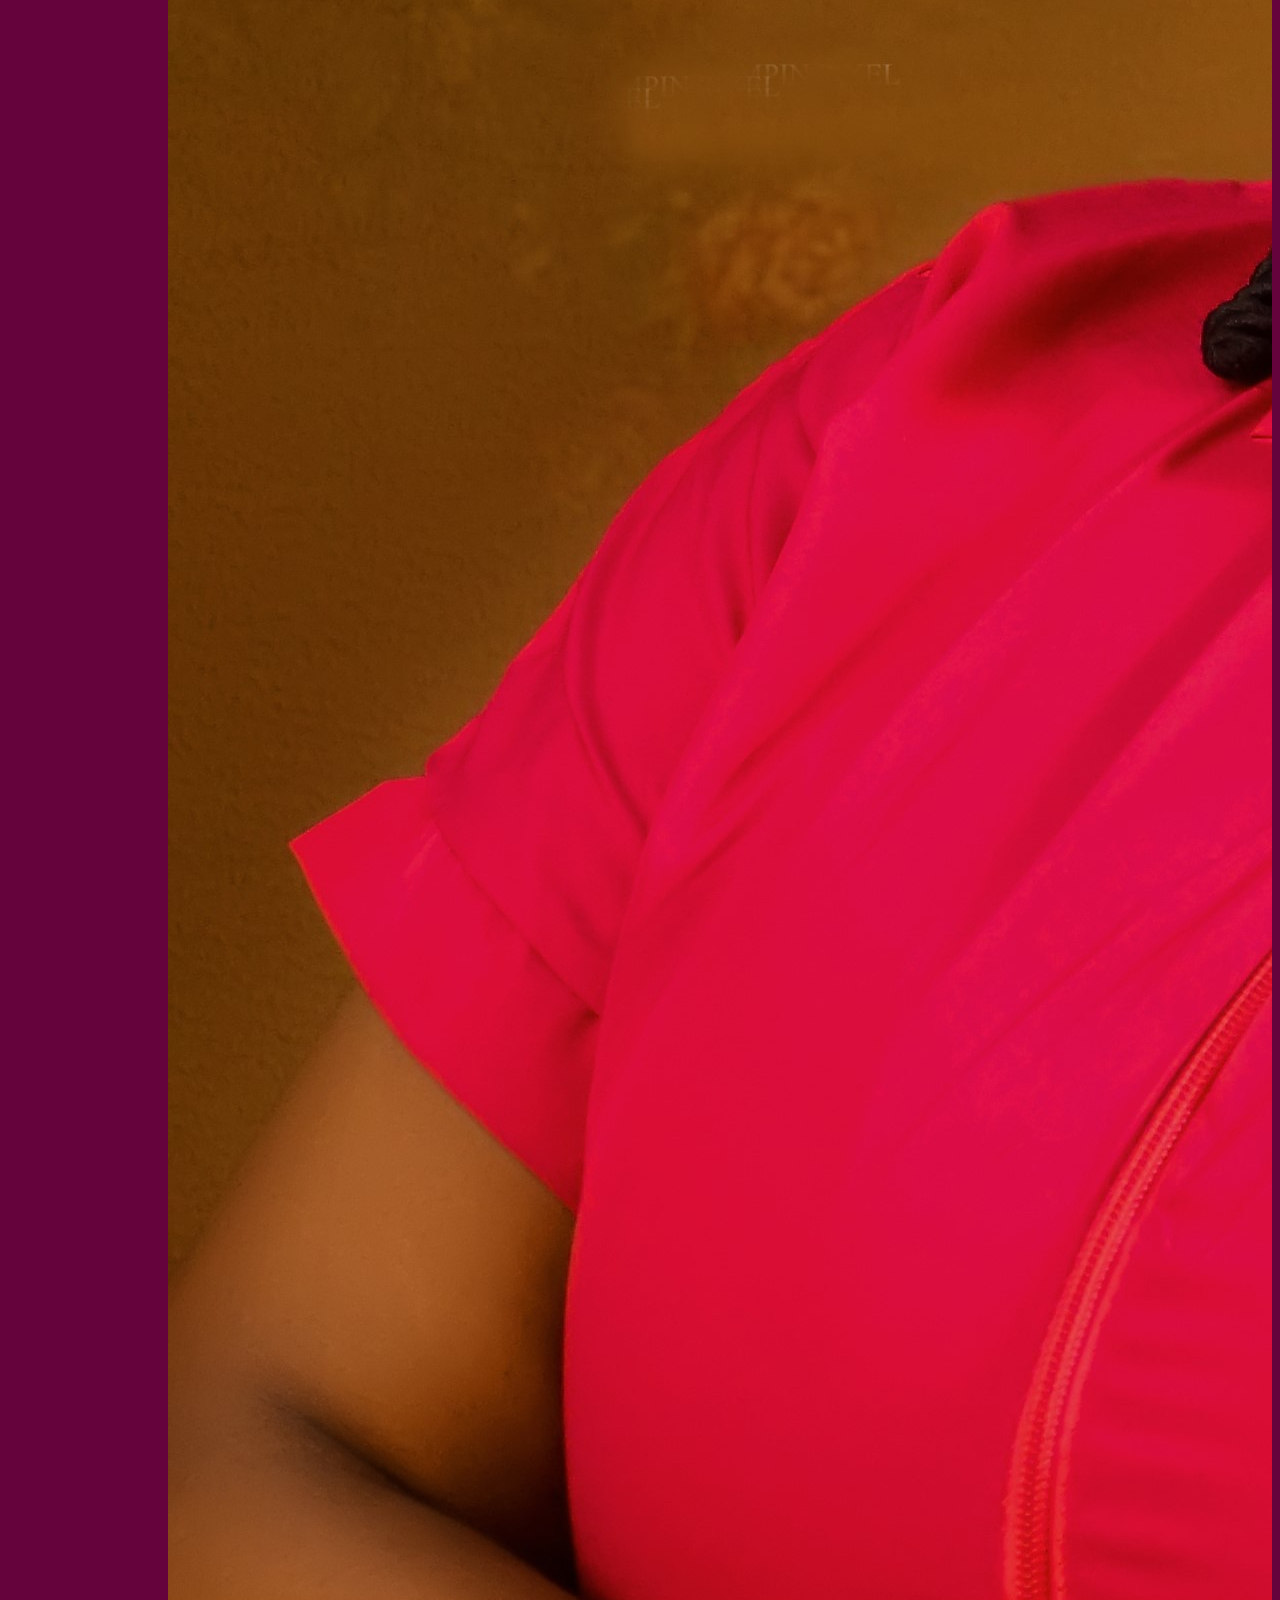
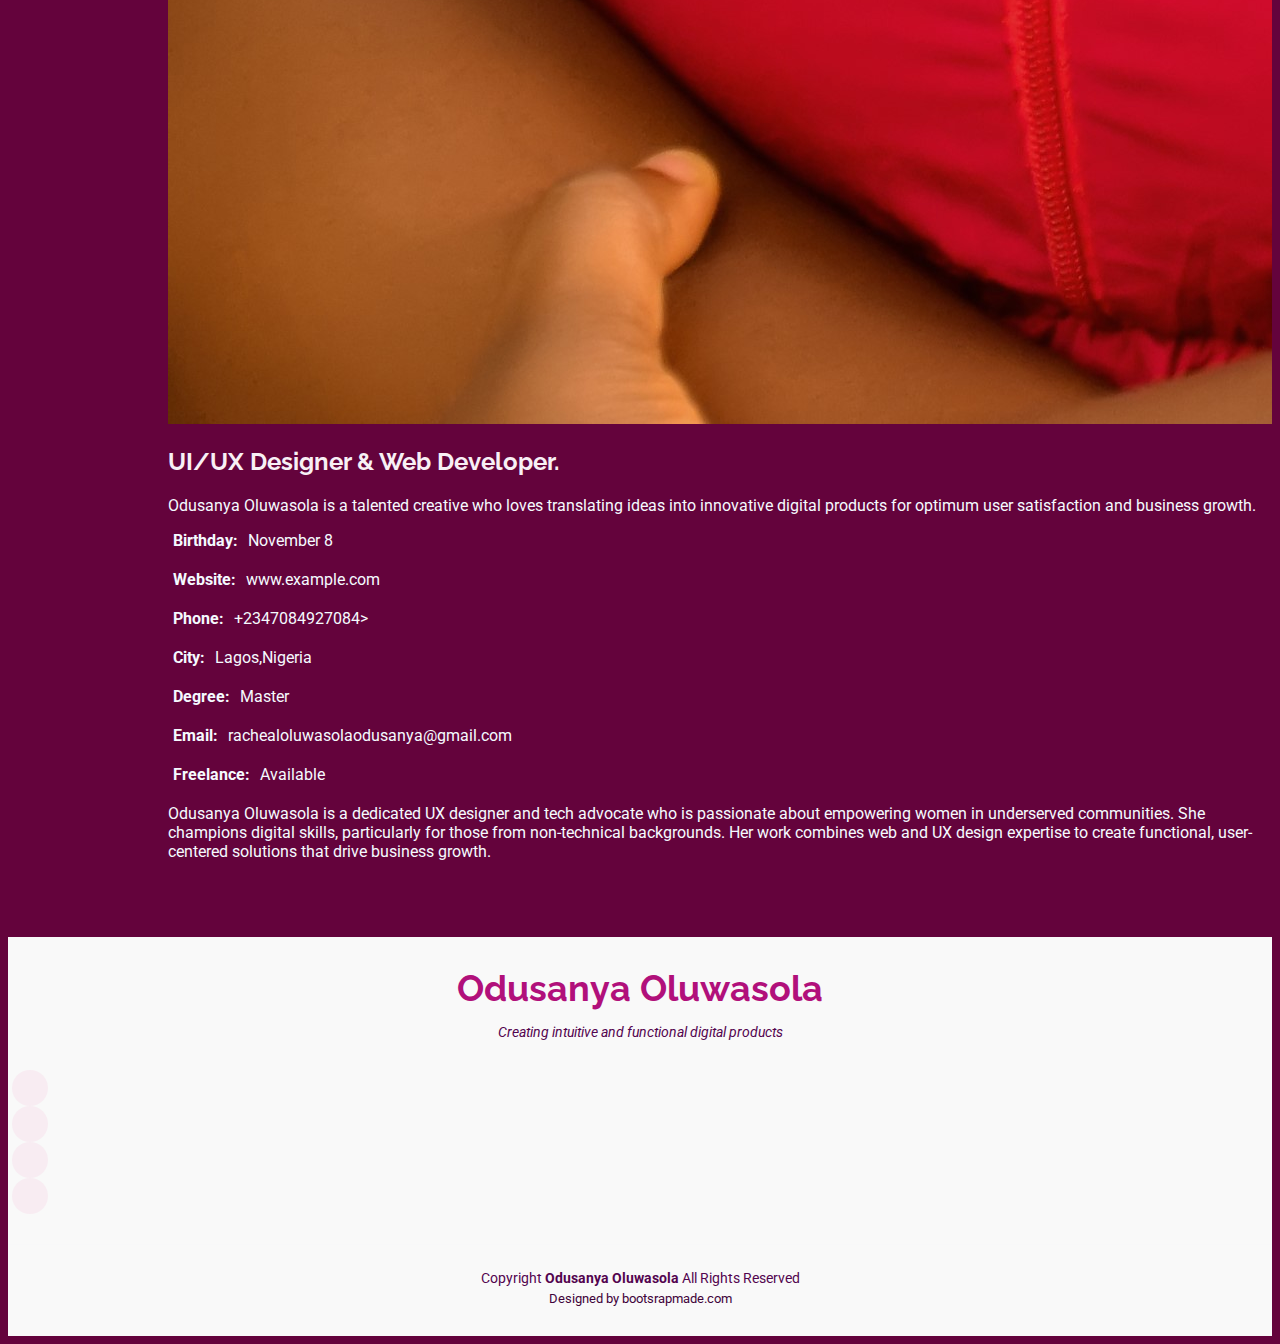
==== commit e9e25fe2: "added some links" ====
--- a/About.html
+++ b/About.html
@@ -105,11 +105,10 @@
       <h3 class="sitename">Odusanya Oluwasola</h3>
       <p>Creating intuitive and functional digital products</p>
       <div class="social-links d-flex justify-content-center">
-        <a href=""><i class="bi bi-twitter-x"></i></a>
-        <a href=""><i class="bi bi-facebook"></i></a>
-        <a href="/https://www.instagram.com/solafunmi_ojo_odusanya?igsh=YzljYTk1ODg3Zg=="><i class="bi bi-instagram"></i></a>
-        <a href=""><i class="bi bi-skype"></i></a>
-        <a href="/https://www.linkedin.com/in/oluwasola-racheal-odusanya-699616252?utm_source=share&utm_campaign=share_via&utm_content=profile&utm_medium=android_app"><i class="bi bi-linkedin"></i></a>
+        <a href="https://www.facebook.com/sola.ojo.501?mibextid=ZbWKwL"><i class="bi bi-facebook"></i></a>
+        <a href="https://www.instagram.com/solafunmi_ojo_odusanya?igsh=YzljYTk1ODg3Zg==/"><i class="bi bi-instagram"></i></a>
+        <a href="http://surl.li/ydjbfd"><i class="bi bi-linkedin"></i></a>
+        <a href="https://github.com/OluwasolaOdusanya"><i class="bi bi-github"></i></a>
       </div>
       <div class="container">
         <div class="copyright">
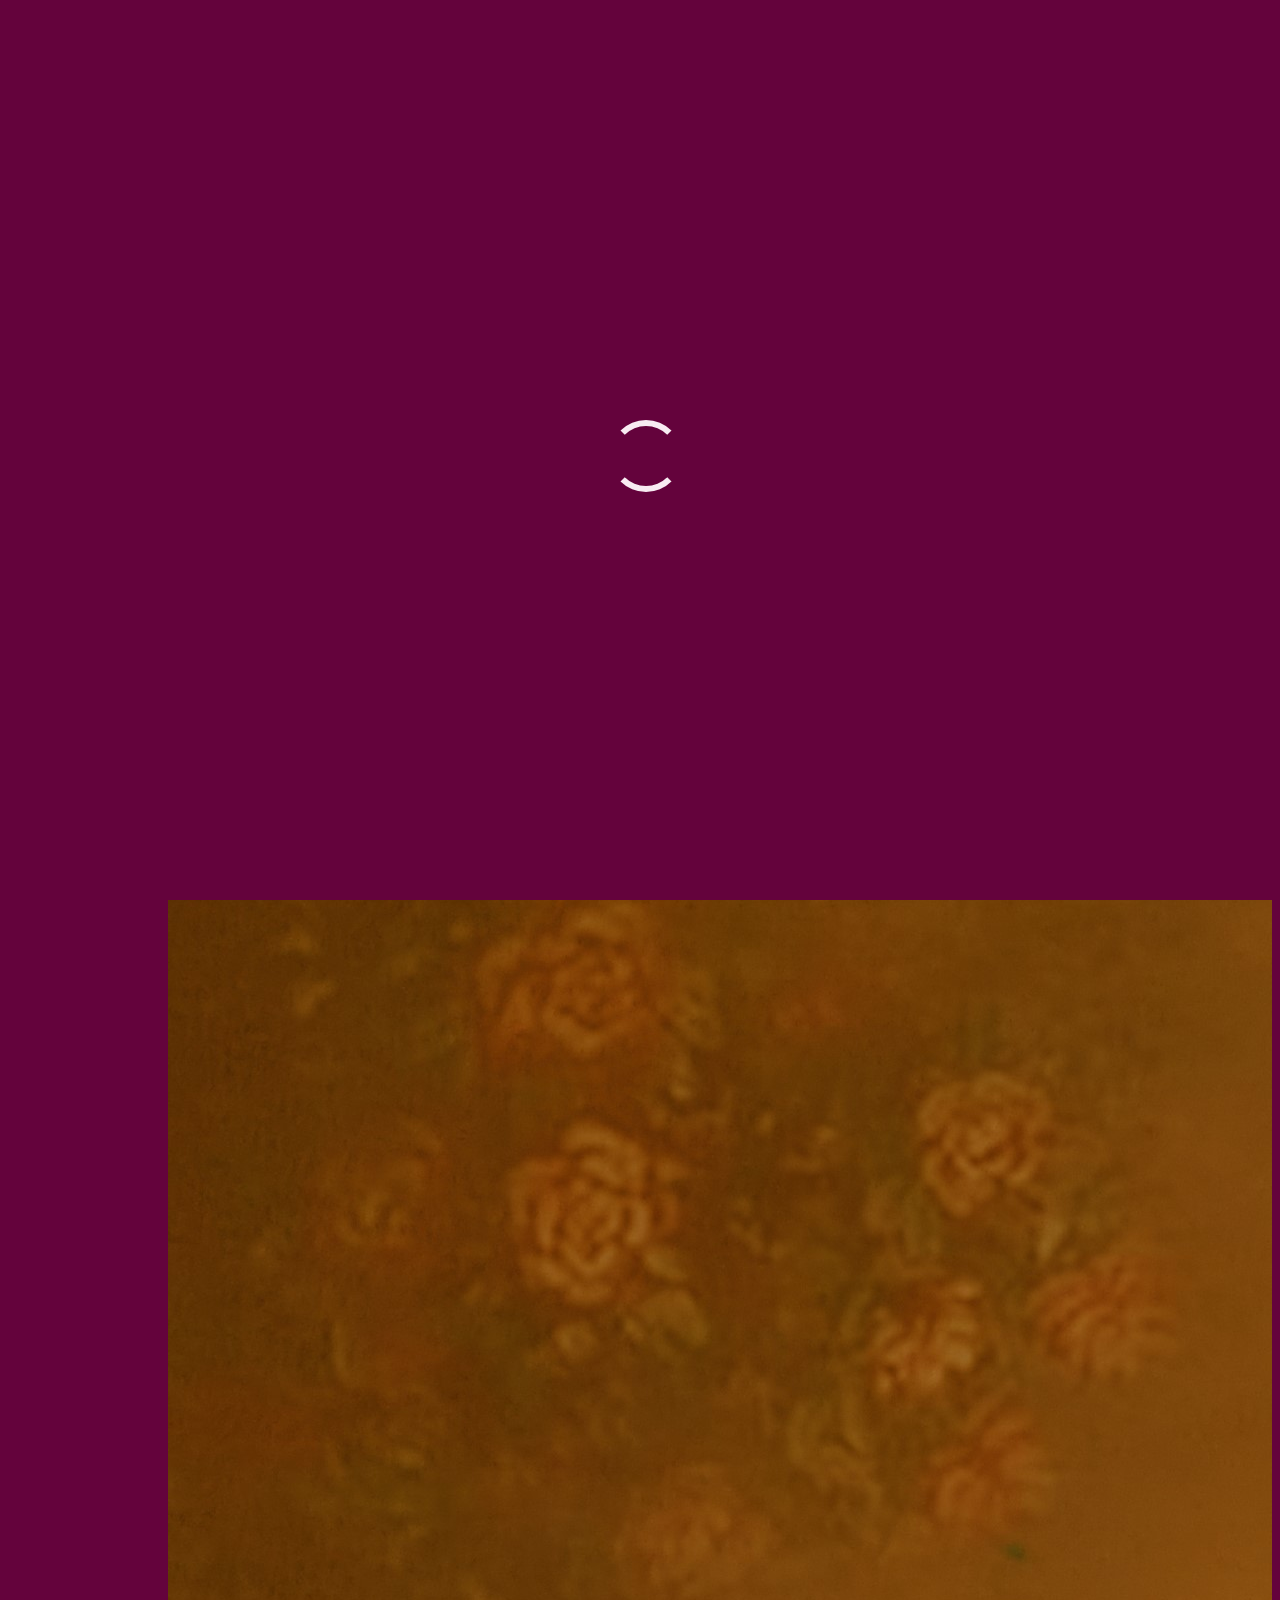
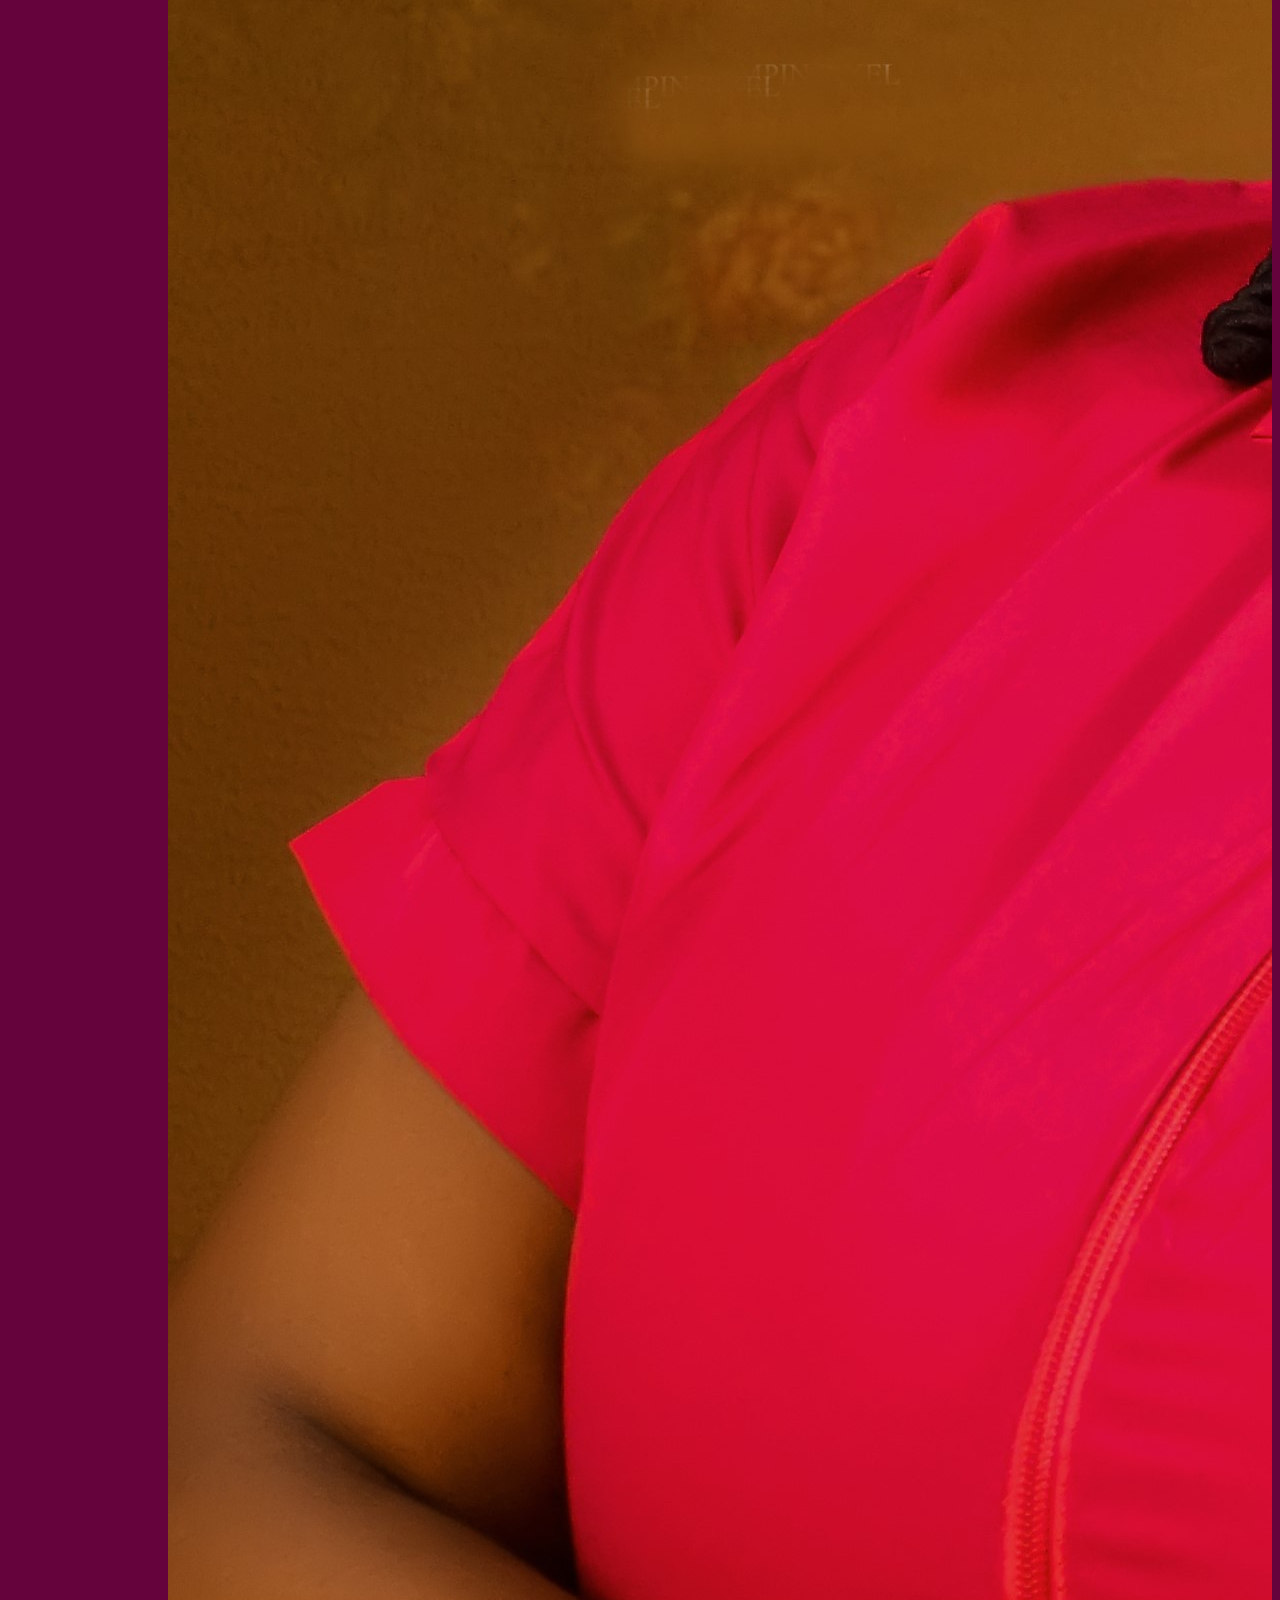
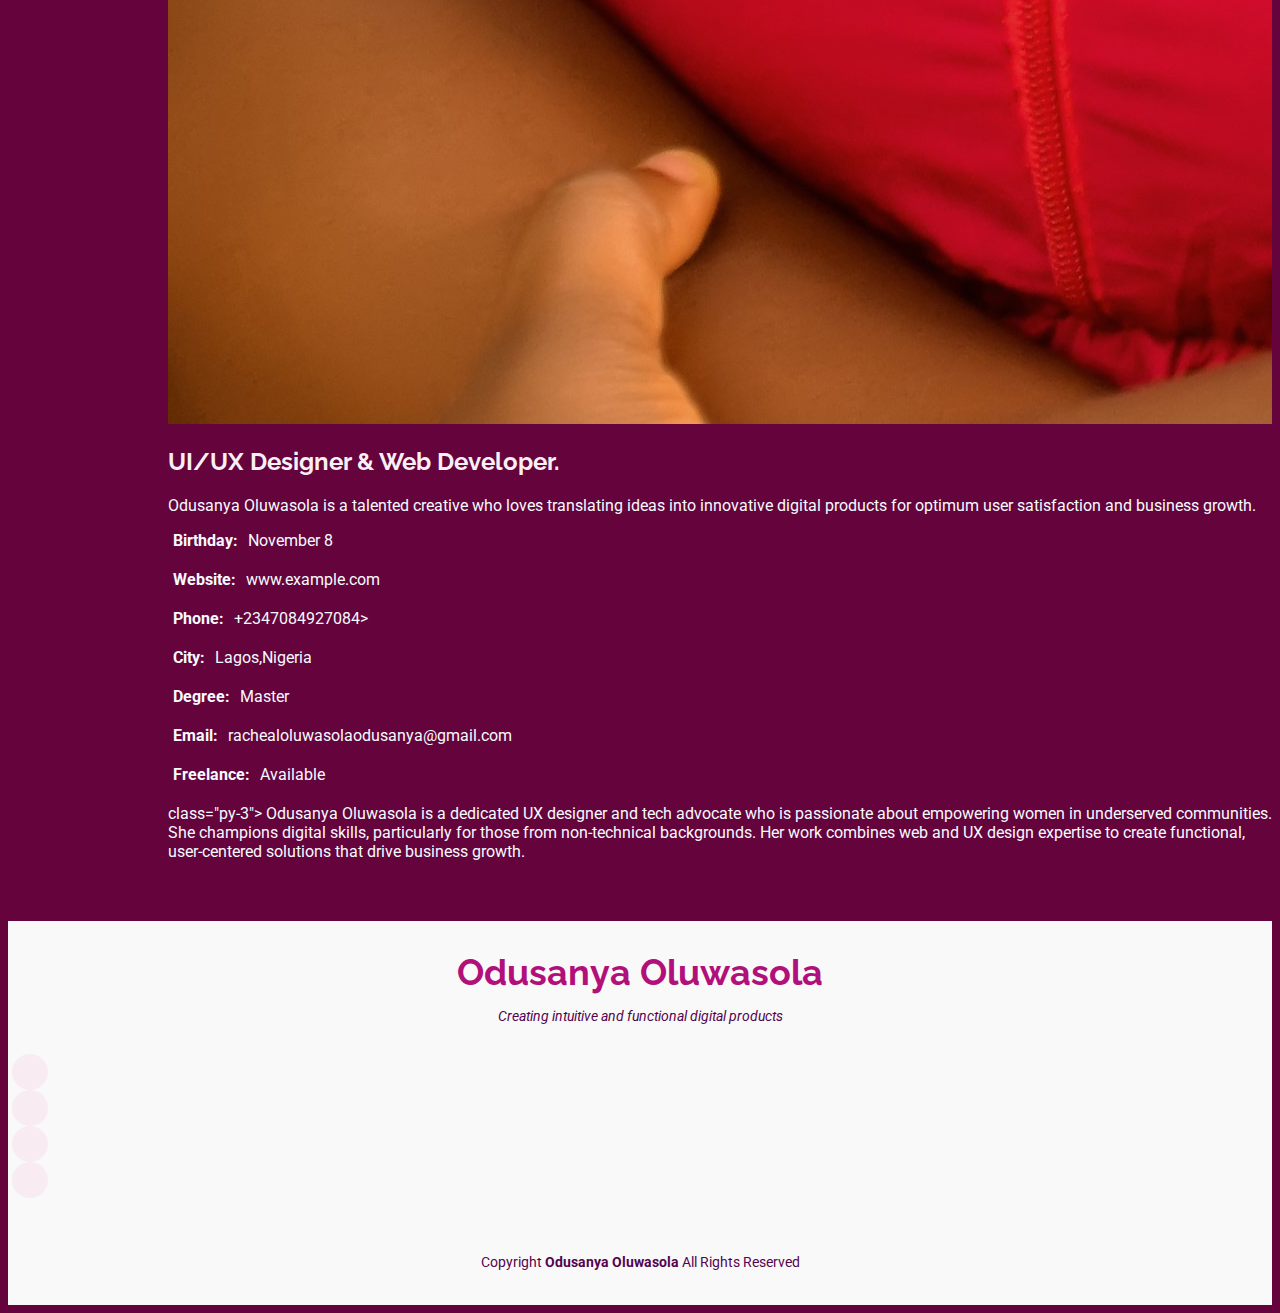
==== commit d5ec60a5: "corrections made on my portfolio page and contact page and footer" ====
--- a/About.html
+++ b/About.html
@@ -8,7 +8,6 @@
   <meta content="" name="description">
   <meta content="" name="keywords">
   <!-- Favicons -->
-  <link href="assets/img/favicon.png" rel="icon">
   <link href="assets/img/apple-touch-icon.png" rel="apple-touch-icon">
 
   <!-- Fonts -->
@@ -72,7 +71,7 @@
             <p class="fst-italic py-3">
              Odusanya Oluwasola is a talented creative who loves translating ideas into innovative digital products for optimum user satisfaction and business growth.
             </p>
-            <div class="row">
+            <div class="row"> </div>
               <div class="col-lg-6">
                 <ul>
                   <li><i class="bi bi-chevron-right"></i> <strong>Birthday:</strong> <span>November 8</span></li>
@@ -88,13 +87,10 @@
                   <li><i class="bi bi-chevron-right"></i> <strong>Freelance:</strong> <span>Available</span></li>
                 </ul>
               </div>
-            <p class="py-3">
+              <div>class="py-3">
               Odusanya Oluwasola is a dedicated UX designer and tech advocate who is passionate about empowering women in underserved communities. She champions digital skills, particularly for those from non-technical backgrounds. Her work combines web and UX design expertise to create functional, user-centered solutions that drive business growth.
-            </p>
           </div>
-        </div>
-
-      </div>
+  
 
     </section>
 
@@ -119,16 +115,11 @@
           <!-- You can delete the links only if you've purchased the pro version. -->
           <!-- Licensing information: https://bootstrapmade.com/license/ -->
           <!-- Purchase the pro version with working PHP/AJAX contact form: [buy-url] -->
-          Designed by <a href="https://bootstrapmade.com/">bootsrapmade.com</a>
+        
         </div>
       </div>
     </div>
   </footer>
-
-  
-
-
-
 
 
   <!-- Scroll Top -->
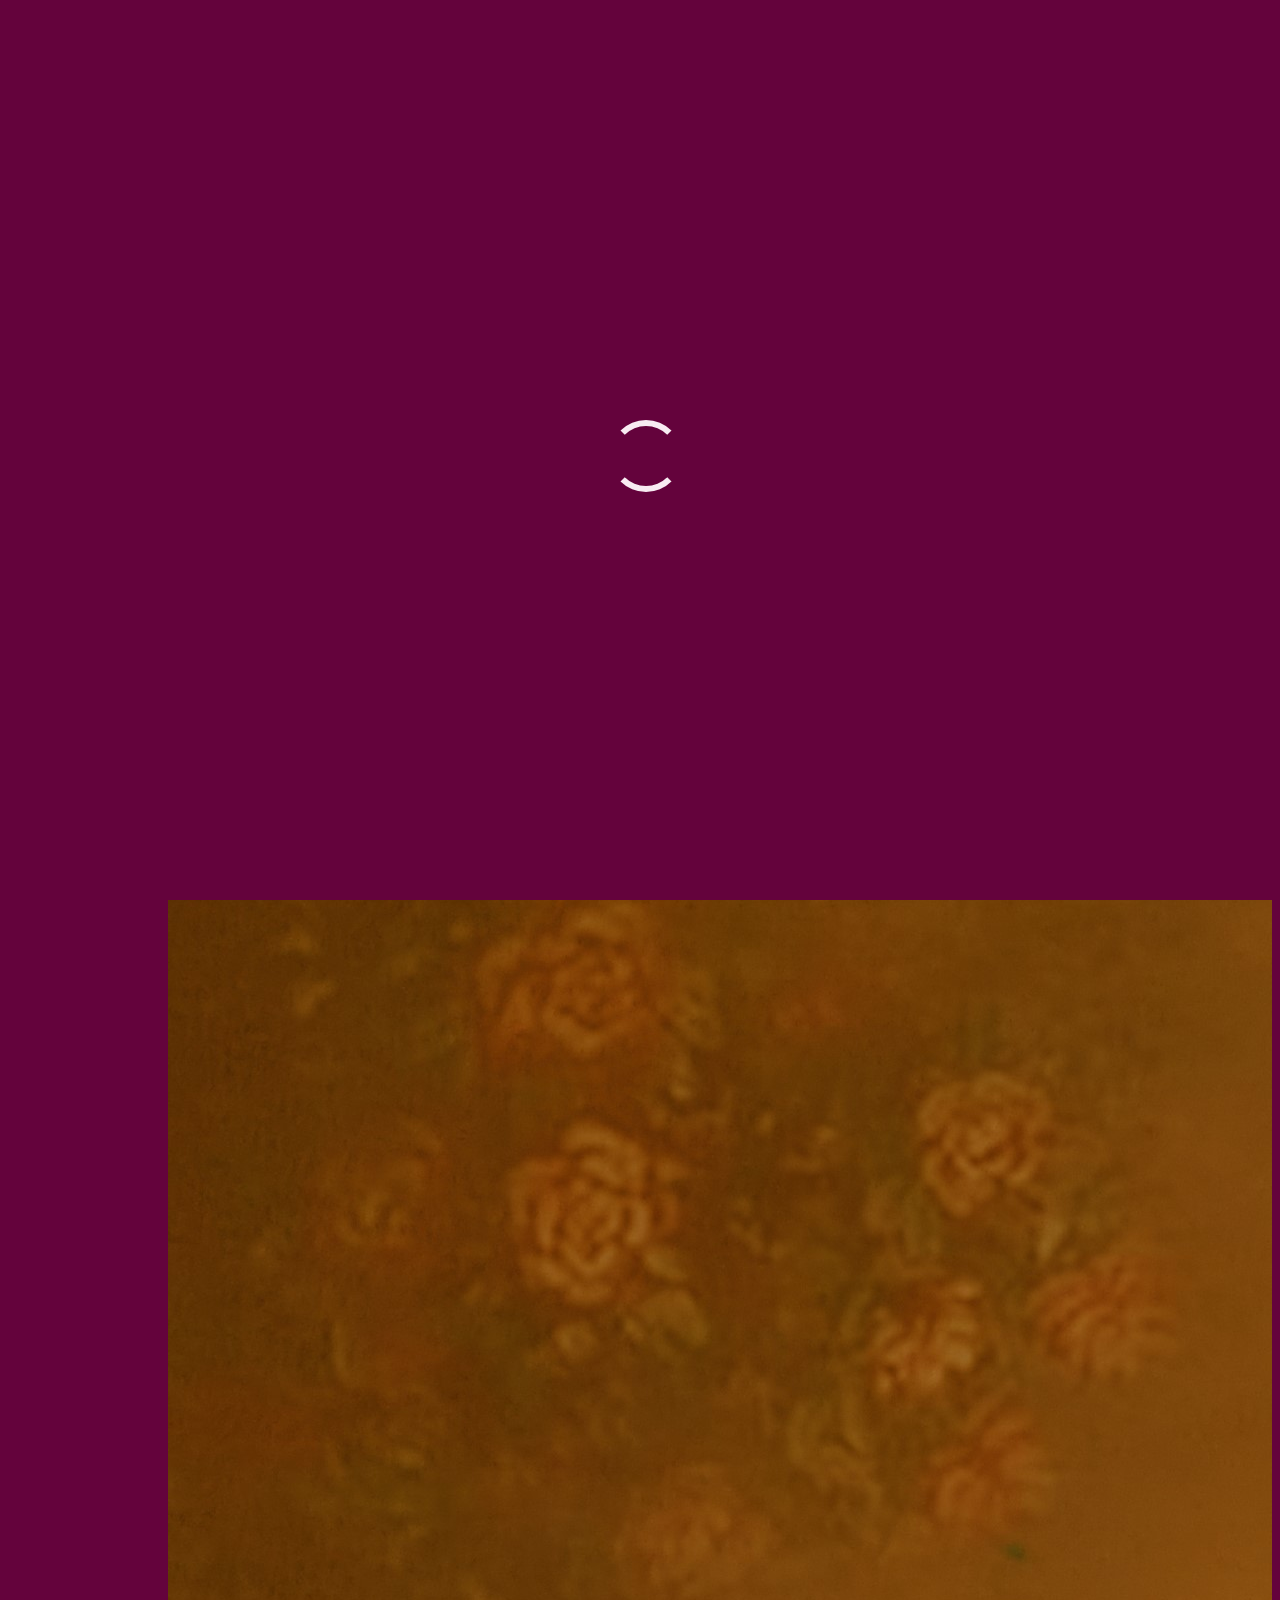
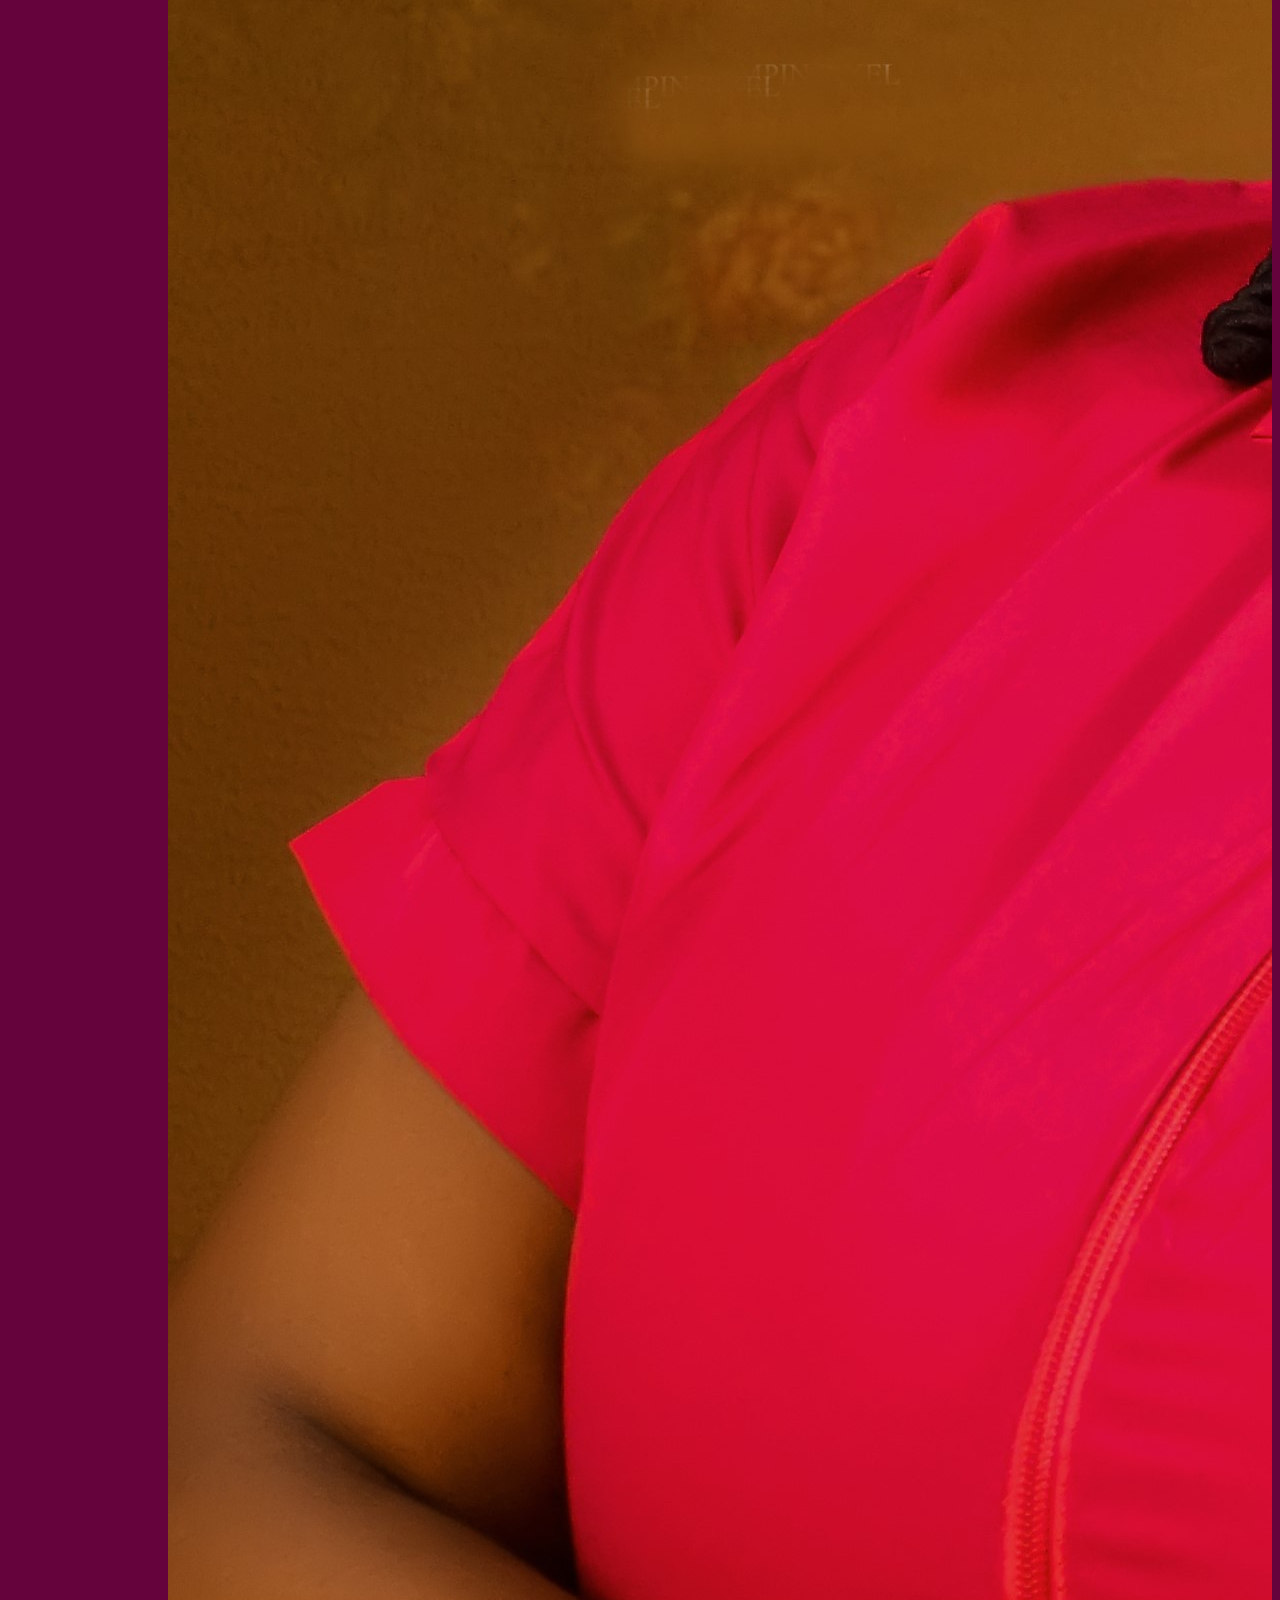
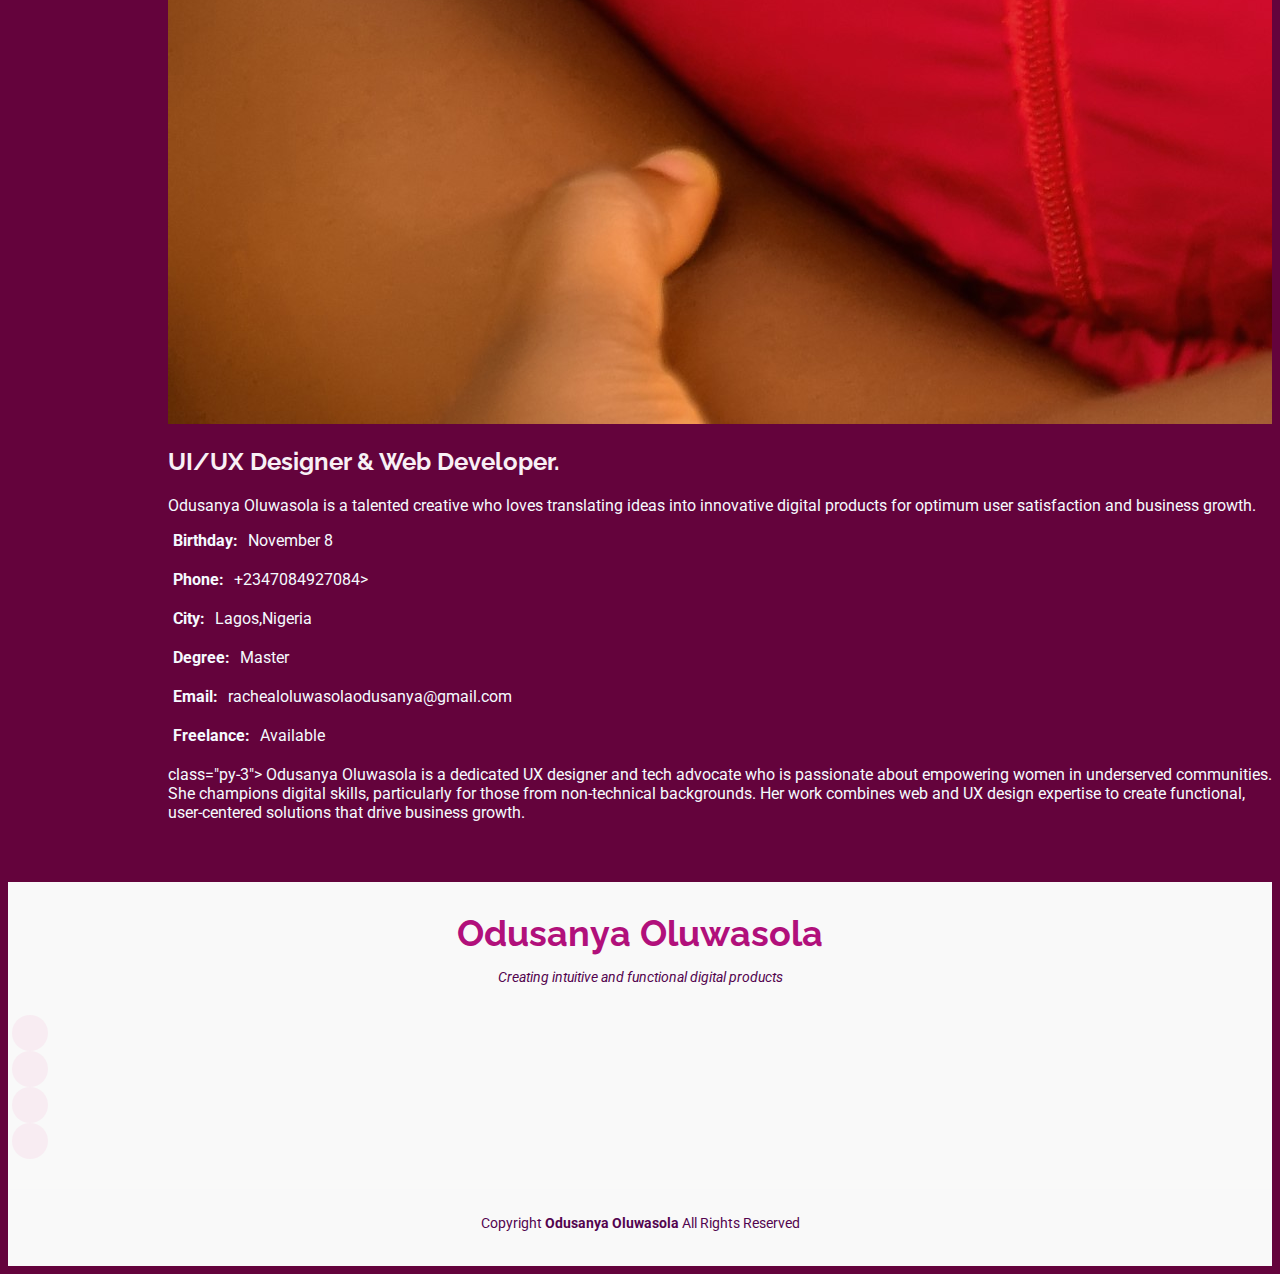
==== commit 98a32f0c: "correction" ====
--- a/About.html
+++ b/About.html
@@ -75,7 +75,6 @@
               <div class="col-lg-6">
                 <ul>
                   <li><i class="bi bi-chevron-right"></i> <strong>Birthday:</strong> <span>November 8</span></li>
-                  <li><i class="bi bi-chevron-right"></i> <strong>Website:</strong> <span>www.example.com</span></li>
                   <li><i class="bi bi-chevron-right"></i> <strong>Phone:</strong> <span>+2347084927084></li>
                   <li><i class="bi bi-chevron-right"></i> <strong>City:</strong> <span>Lagos,Nigeria</span></li>
                 </ul>
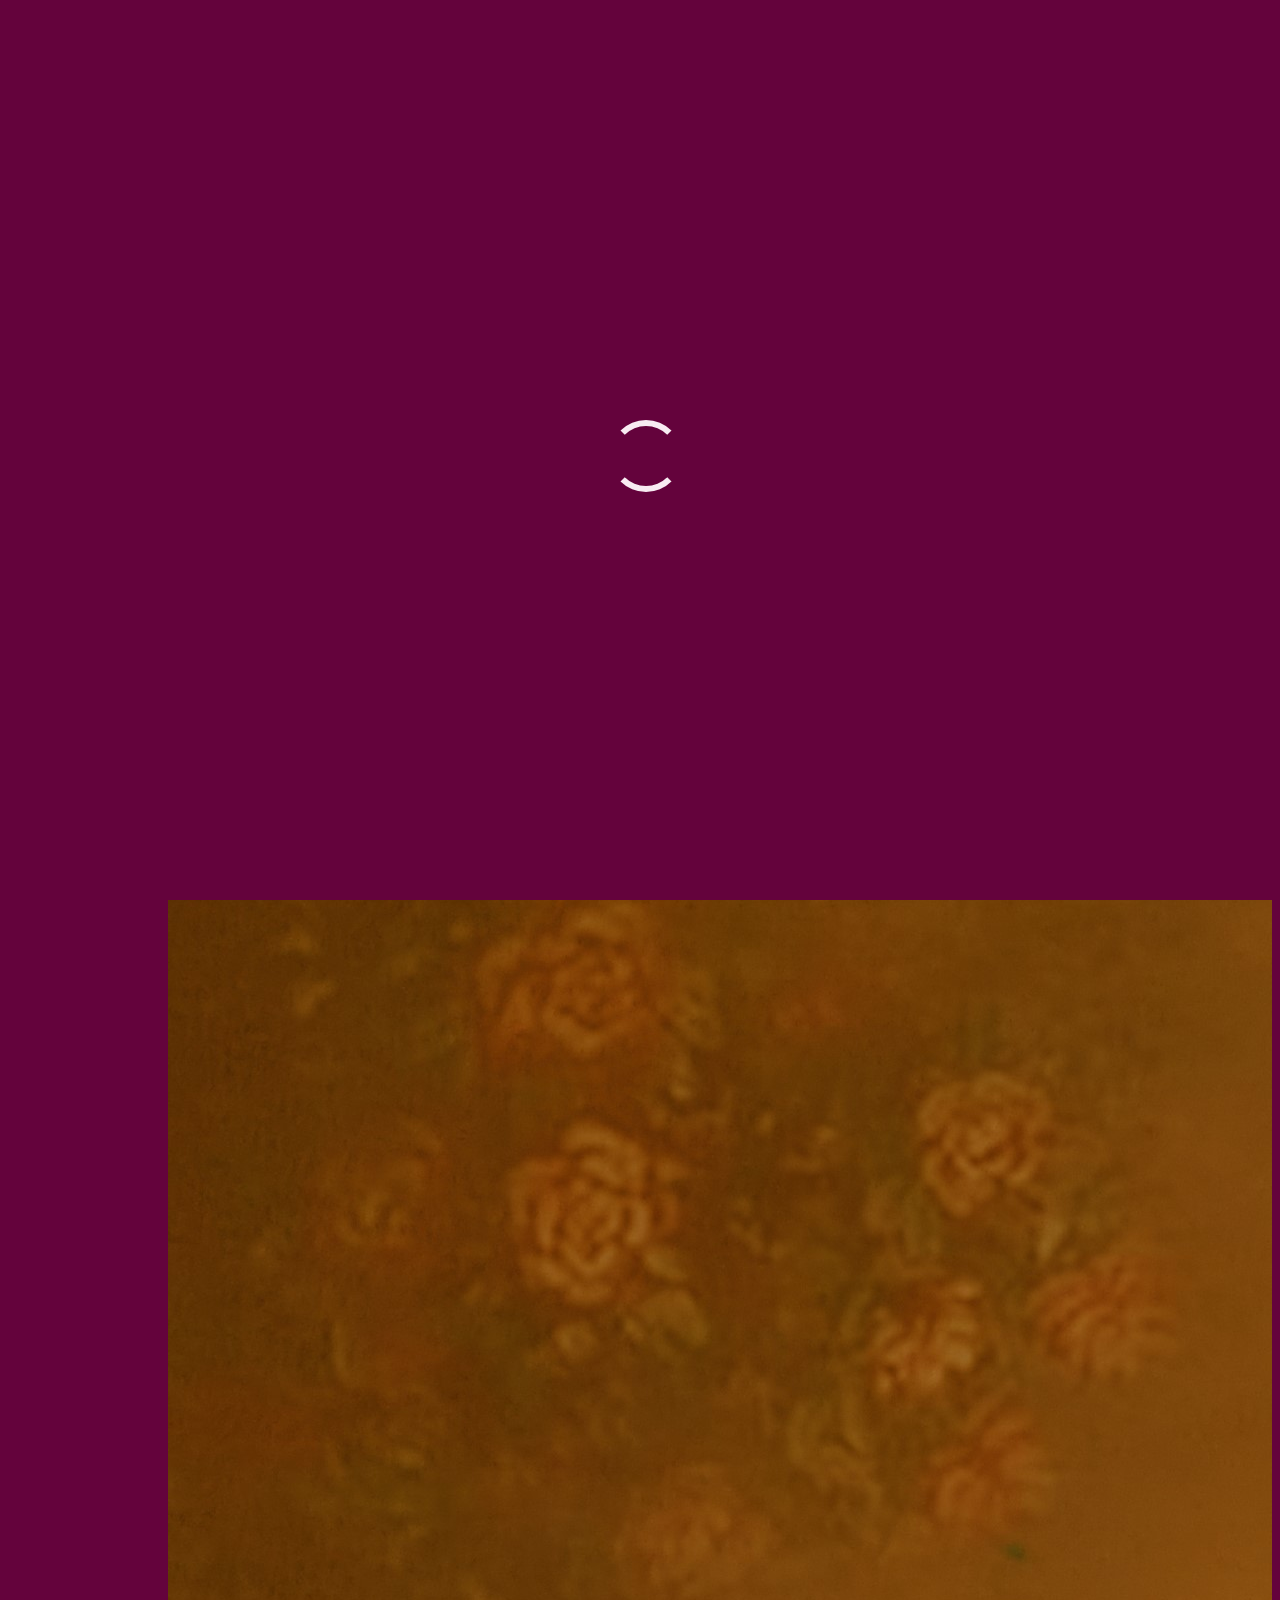
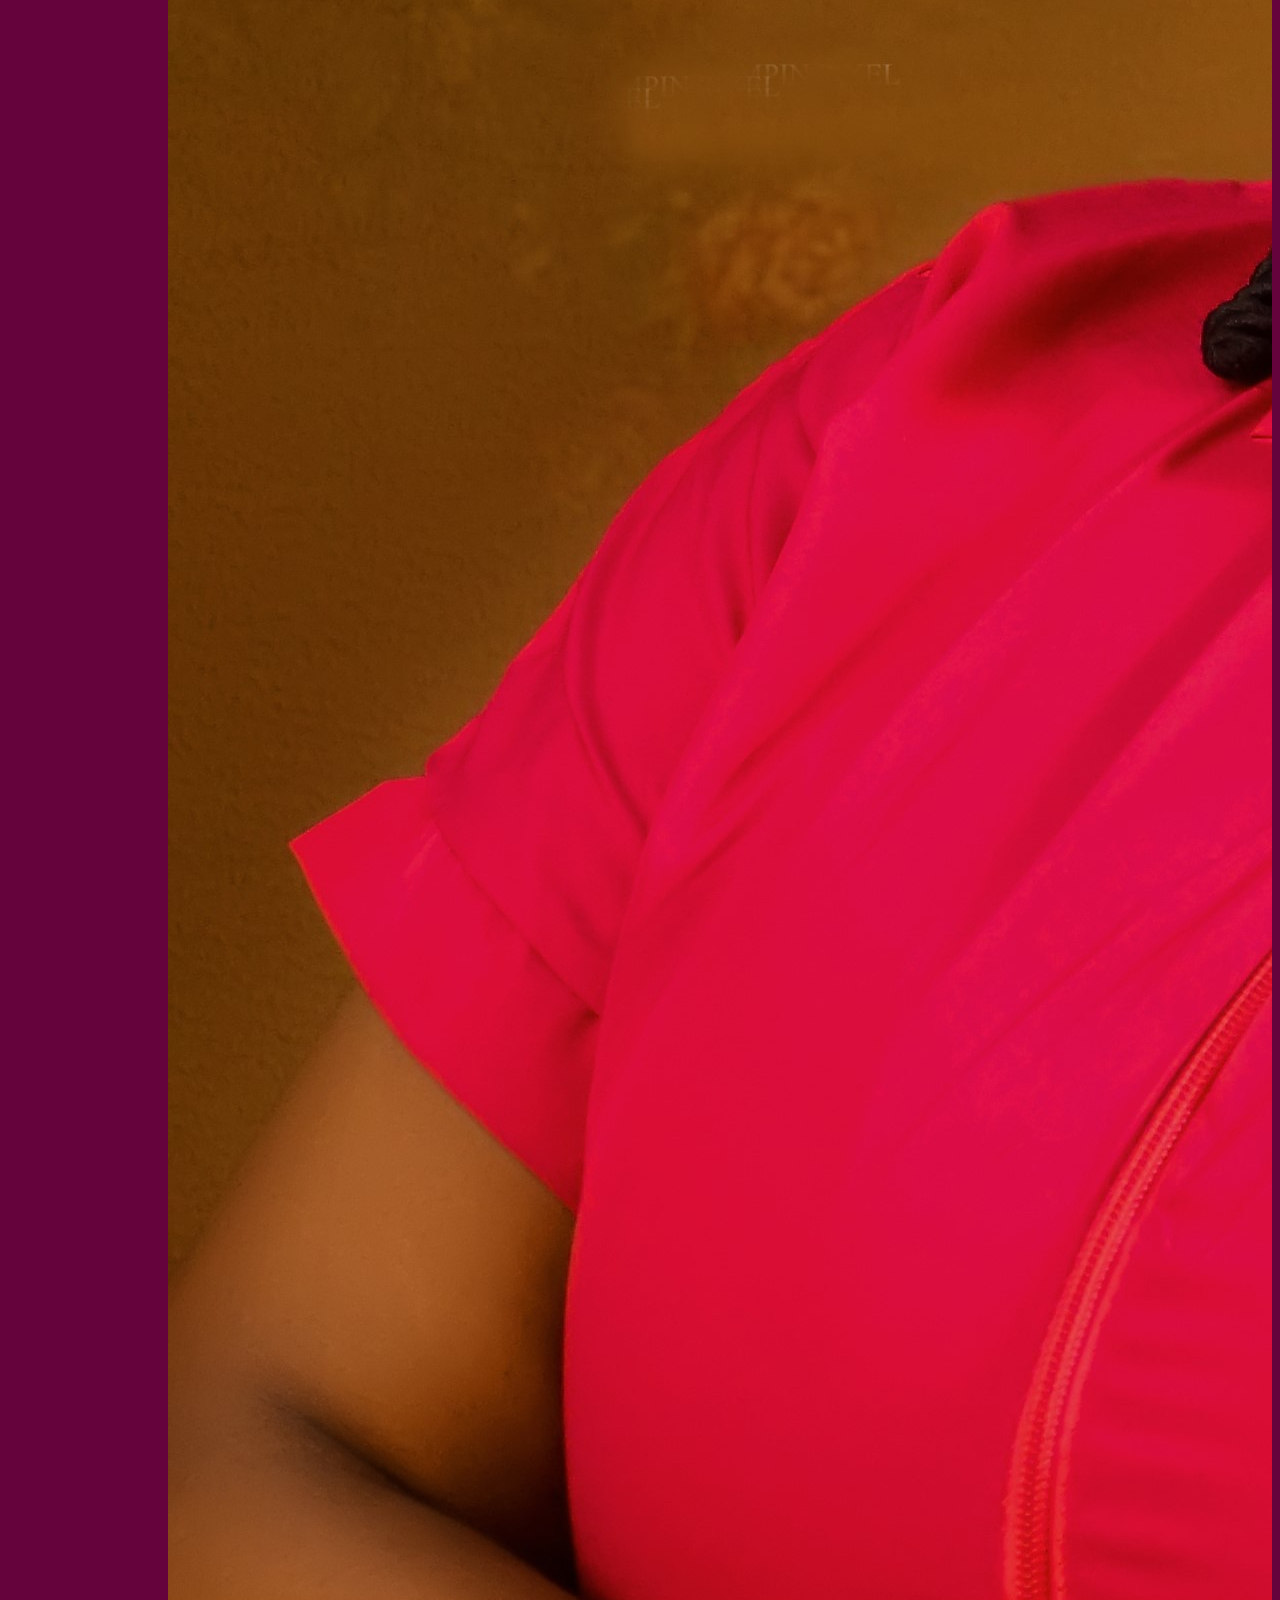
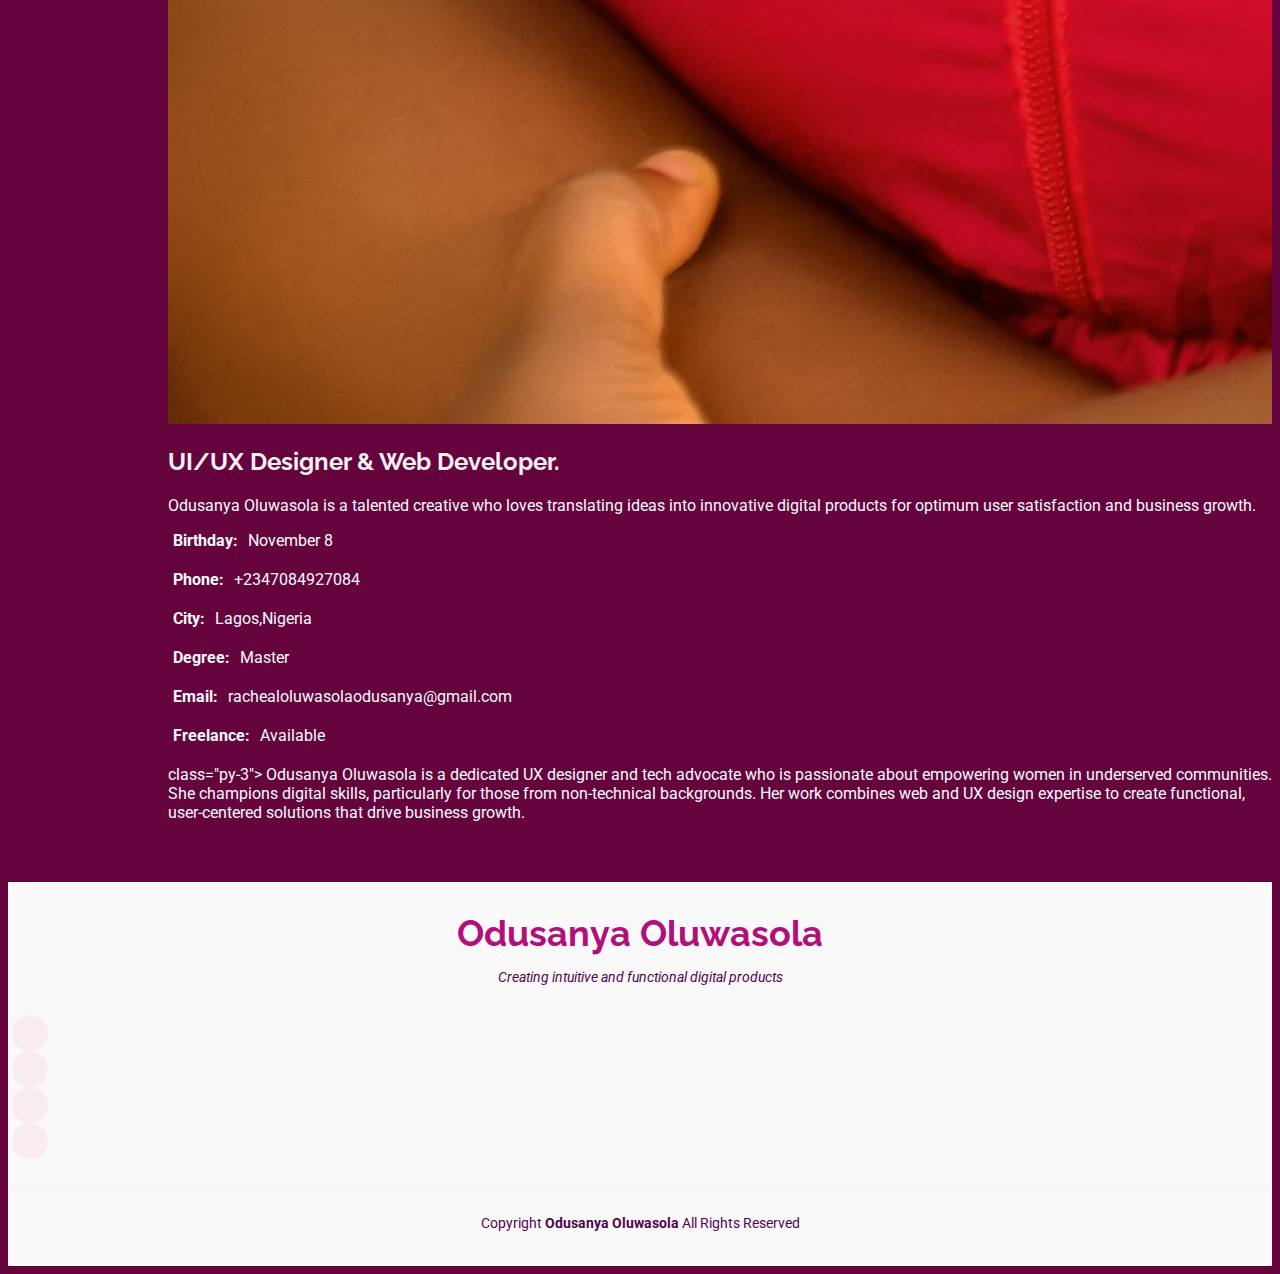
==== commit bc576ffa: "deleted something from about page" ====
--- a/About.html
+++ b/About.html
@@ -75,7 +75,7 @@
               <div class="col-lg-6">
                 <ul>
                   <li><i class="bi bi-chevron-right"></i> <strong>Birthday:</strong> <span>November 8</span></li>
-                  <li><i class="bi bi-chevron-right"></i> <strong>Phone:</strong> <span>+2347084927084></li>
+                  <li><i class="bi bi-chevron-right"></i> <strong>Phone:</strong> <span>+2347084927084</li>
                   <li><i class="bi bi-chevron-right"></i> <strong>City:</strong> <span>Lagos,Nigeria</span></li>
                 </ul>
               </div>
